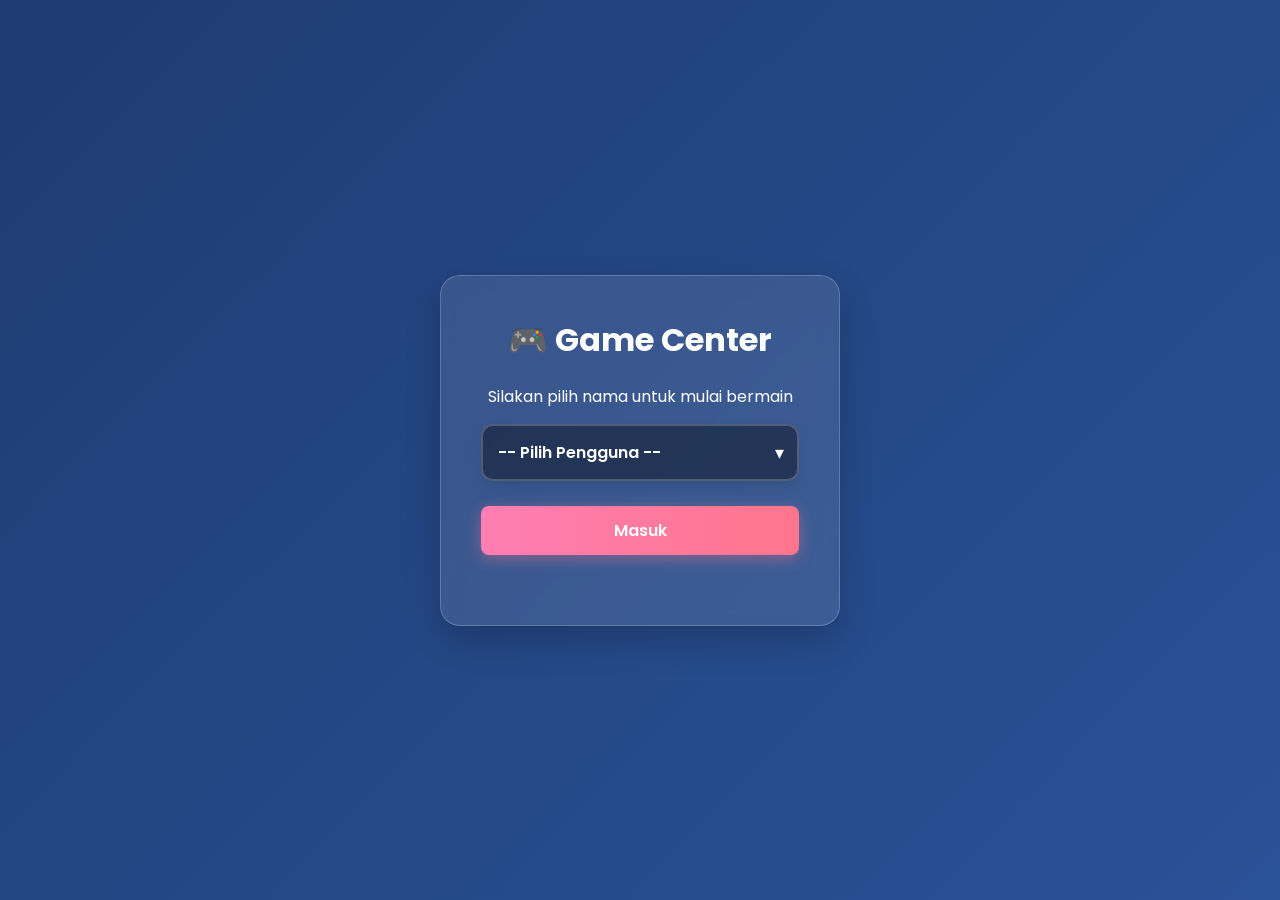
==== index.html @ 3b0d0a7d "Update game title and UI elements in index.html" ====
<!DOCTYPE html>
<html lang="id">
<head>
    <meta charset="UTF-8">
    <meta name="viewport" content="width=device-width, initial-scale=1.0, maximum-scale=1.0, user-scalable=no">
    <title>Game Center Master</title>
    <link rel="stylesheet" href="style.css">
    <link href="https://fonts.googleapis.com/css2?family=Poppins:wght@300;400;600;700&display=swap" rel="stylesheet">
    <link rel="manifest" href="manifest.json">
    <meta name="theme-color" content="#2563eb">
</head>
<body>

    <!-- Layar Login -->
    <div id="login-screen" class="screen active">
        <div class="glass-card zoom-in">
            <h1>🎮 Game Center</h1>
            <p>Silakan pilih nama untuk mulai bermain</p>
            
            <div class="dropdown-wrapper">
                <select id="username" class="floating-dropdown">
                    <option value="" disabled selected>-- Pilih Pengguna --</option>
                    <option value="aisyah">Aisyah</option>
                    <option value="fathimah">Fathimah</option>
                    <option value="muhammad">Muhammad</option>
                    <option value="maryam">Maryam</option>
                    <option value="ibrahim">Ibrahim</option>
                </select>
                <div class="dropdown-arrow">&#9662;</div>
            </div>

            <button id="btn-login" class="btn-primary">Masuk</button>
            <p id="login-error" class="error-msg"></p>
        </div>
    </div>

    <!-- Layar Dashboard -->
    <div id="dashboard-screen" class="screen">
        <div class="glass-card slide-up" style="max-width: 600px; width: 95%;">
            <h2>Halo, <span id="display-name"></span>! 👋</h2>
            
            <div class="settings-group">
                <h3>🎮 Pilih Mode Permainan</h3>
                <div class="mode-buttons grid-3">
                    <button id="btn-mode-jigsaw" class="btn-mode active">🧩 Jigsaw</button>
                    <button id="btn-mode-tetris" class="btn-mode">🧱 Tetris</button>
                    <button id="btn-mode-snake" class="btn-mode">🐍 Snake</button>
                </div>
            </div>

            <!-- Panel Jigsaw -->
            <div id="jigsaw-config-panel" class="game-config-panel">
                <div class="settings-group">
                    <h3>1. Pilih Gambar Puzzle</h3>
                    <div class="dropdown-wrapper">
                        <select id="image-select" class="floating-dropdown">
                            <option value="gambar(1).png">Profesor Aisyah di Hutan</option>
                            <option value="gambar(2).png">Muhammad & Dinosaurus</option>
                            <option value="gambar(3).png">Aisyah Bermain di Hutan</option>
                            <option value="gambar(4).png">Aisyah di Peternakan</option>
                            <option value="gambar(5).png">Aisyah di Kebun Bunga</option>
                            <option value="https://images.unsplash.com/photo-1579546929518-9e396f3cc809?auto=format&fit=crop&w=500&q=80">Pemandangan Pelangi (Online)</option>
                        </select>
                        <div class="dropdown-arrow">&#9662;</div>
                    </div>
                    <div class="preview-container">
                        <img id="image-preview" src="" alt="Preview">
                    </div>
                </div>

                <div class="settings-group">
                    <h3>2. Pilih Tingkat Kesulitan</h3>
                    <div class="difficulty-buttons">
                        <button class="btn-diff active" data-level="3">Mudah (3x3)</button>
                        <button class="btn-diff" data-level="4">Sedang (4x4)</button>
                        <button class="btn-diff" data-level="5">Sulit (5x5)</button>
                    </div>
                </div>
            </div>

            <!-- Panel Tetris Config -->
            <div id="tetris-config-panel" class="game-config-panel" style="display: none;">
                <div class="settings-group">
                    <h3>🧱 Tetris Klasik</h3>
                    <p class="help-text">Susun balok yang jatuh agar membentuk garis penuh. Gunakan tombol navigasi di layar untuk mengontrol!</p>
                </div>
            </div>

            <!-- Panel Snake Config -->
            <div id="snake-config-panel" class="game-config-panel" style="display: none;">
                <div class="settings-group">
                    <h3>🐍 Snake Game</h3>
                    <p class="help-text">Makan buah sebanyak-banyaknya untuk memperpanjang ular tanpa menabrak dinding atau tubuh sendiri!</p>
                </div>
            </div>

            <button id="btn-start" class="btn-primary btn-large">🚀 Mulai Permainan</button>

            <div class="leaderboard">
                <div class="lb-header">
                    <h3>🏆 Rekor Terbaik</h3>
                    <button id="btn-reset-score" class="btn-danger">Reset</button>
                </div>
                <ul id="score-list"></ul>
            </div>
            
            <button id="btn-logout" class="btn-secondary" style="margin-top: 15px;">Keluar Akun</button>
        </div>
    </div>

    <!-- Layar Jigsaw Game -->
    <div id="game-screen" class="screen">
        <div class="game-header">
            <button id="btn-back" class="btn-secondary">🔙 Menu</button>
            <div class="timer-display">⏱️ <span id="timer">00:00</span></div>
            <div class="level-display">Level: <span id="current-level-text">Mudah</span></div>
        </div>

        <div class="game-container">
            <p class="help-text" style="text-align:center; color:#38bdf8;">Ketuk potongan di bawah, lalu ketuk kotak kosong di papan!</p>
            <div id="puzzle-board"></div>
            <div id="puzzle-pieces"></div>
        </div>
    </div>

    <!-- Layar Tetris Game -->
    <div id="tetris-game-screen" class="screen">
        <div class="game-header">
            <button id="btn-tetris-back" class="btn-secondary">🔙 Menu</button>
            <div class="timer-display">Skor: <span id="tetris-score">0</span></div>
        </div>
        <div class="arcade-container">
            <canvas id="tetris-canvas" width="200" height="400"></canvas>
            <div class="arcade-controls">
                <div class="control-row">
                    <button id="tetris-rotate" class="btn-ctrl">🔄 Putar</button>
                </div>
                <div class="control-row">
                    <button id="tetris-left" class="btn-ctrl">⬅️ Kiri</button>
                    <button id="tetris-down" class="btn-ctrl">⬇️ Turun</button>
                    <button id="tetris-right" class="btn-ctrl">➡️ Kanan</button>
                </div>
            </div>
        </div>
    </div>

    <!-- Layar Snake Game -->
    <div id="snake-game-screen" class="screen">
        <div class="game-header">
            <button id="btn-snake-back" class="btn-secondary">🔙 Menu</button>
            <div class="timer-display">Skor: <span id="snake-score">0</span></div>
        </div>
        <div class="arcade-container">
            <canvas id="snake-canvas" width="300" height="300"></canvas>
            <div class="arcade-controls snake-pad">
                <div class="control-row">
                    <button id="snake-up" class="btn-ctrl">⬆️ Atas</button>
                </div>
                <div class="control-row">
                    <button id="snake-left" class="btn-ctrl">⬅️ Kiri</button>
                    <button id="snake-right" class="btn-ctrl">➡️ Kanan</button>
                </div>
                <div class="control-row">
                    <button id="snake-down" class="btn-ctrl">⬇️ Bawah</button>
                </div>
            </div>
        </div>
    </div>

    <!-- Modal Menang Jigsaw -->
    <div id="win-modal" class="modal">
        <div class="modal-content pop-out">
            <h2>Luar Biasa! 🎉</h2>
            <p>Berhasil diselesaikan dalam waktu <strong id="win-time"></strong></p>
            <p id="new-record-msg" class="highlight-text" style="display: none;">🌟 Rekor Baru! 🌟</p>
            <button id="btn-play-again" class="btn-primary">Main Lagi</button>
        </div>
    </div>

    <script src="script.js"></script>
</body>
</html>
---- style.css ----
* {
    margin: 0;
    padding: 0;
    box-sizing: border-box;
    font-family: 'Poppins', sans-serif;
}

body {
    background: linear-gradient(135deg, #1e3c72 0%, #2a5298 100%);
    color: #fff;
    min-height: 100vh;
    overflow-x: hidden;
}

/* Screen Management */
.screen {
    display: none;
    min-height: 100vh;
    width: 100%;
    align-items: center;
    justify-content: center;
    flex-direction: column;
    padding: 20px;
}
.screen.active {
    display: flex;
}

/* Glassmorphism Cards */
.glass-card {
    background: rgba(255, 255, 255, 0.1);
    backdrop-filter: blur(10px);
    -webkit-backdrop-filter: blur(10px);
    border-radius: 20px;
    border: 1px solid rgba(255, 255, 255, 0.2);
    padding: 40px;
    text-align: center;
    box-shadow: 0 15px 35px rgba(0,0,0,0.2);
    width: 100%;
    max-width: 400px;
}

h1, h2, h3 {
    margin-bottom: 20px;
    font-weight: 700;
}

/* Inputs & Buttons */
input[type="text"] {
    width: 100%;
    padding: 12px 15px;
    margin: 10px 0;
    border-radius: 8px;
    border: none;
    outline: none;
    background: rgba(255, 255, 255, 0.9);
    font-size: 16px;
    color: #333;
}

button {
    cursor: pointer;
    border: none;
    padding: 12px 20px;
    border-radius: 8px;
    font-size: 16px;
    font-weight: 600;
    transition: all 0.3s ease;
}

.btn-primary {
    background: linear-gradient(to right, #ff7eb3, #ff758c);
    color: white;
    width: 100%;
    margin-top: 10px;
    box-shadow: 0 4px 15px rgba(255, 117, 140, 0.4);
}
.btn-primary:hover {
    transform: translateY(-2px);
    box-shadow: 0 6px 20px rgba(255, 117, 140, 0.6);
}

.btn-secondary {
    background: rgba(255, 255, 255, 0.2);
    color: white;
}
.btn-secondary:hover {
    background: rgba(255, 255, 255, 0.3);
}

.btn-danger {
    background: #ff4b4b;
    color: white;
    padding: 8px 15px;
    font-size: 14px;
}
.btn-danger:hover {
    background: #ff1c1c;
}

.error-msg {
    color: #ffb3b3;
    font-size: 14px;
    margin-top: 10px;
    height: 20px;
}

/* Dashboard Elements */
.settings-group {
    background: rgba(0, 0, 0, 0.2);
    padding: 20px;
    border-radius: 12px;
    margin-bottom: 20px;
    text-align: left;
}

.help-text {
    font-size: 12px;
    color: #ccc;
    margin-bottom: 10px;
}

/* --- Floating Dropdown Styles --- */
.dropdown-wrapper {
    position: relative;
    margin: 15px 0;
}

.floating-dropdown {
    width: 100%;
    padding: 15px 40px 15px 15px;
    border-radius: 12px;
    border: 2px solid rgba(255, 255, 255, 0.2);
    background: rgba(0, 0, 0, 0.4);
    color: #fff;
    font-size: 16px;
    font-weight: 600;
    font-family: 'Poppins', sans-serif;
    appearance: none;
    -webkit-appearance: none;
    cursor: pointer;
    outline: none;
    box-shadow: 0 8px 15px rgba(0,0,0,0.1);
    transition: all 0.3s ease;
}

.floating-dropdown:hover, .floating-dropdown:focus {
    background: rgba(0, 0, 0, 0.6);
    border-color: #4facfe;
    box-shadow: 0 8px 25px rgba(79, 172, 254, 0.3);
    transform: translateY(-2px);
}

.floating-dropdown option {
    background: #1e3c72;
    color: white;
    padding: 10px;
}

.dropdown-arrow {
    position: absolute;
    right: 15px;
    top: 50%;
    transform: translateY(-50%);
    color: white;
    font-size: 18px;
    pointer-events: none;
}
/* ------------------------------- */

.preview-container img {
    width: 100%;
    height: 200px;
    object-fit: cover;
    border-radius: 8px;
    margin-top: 10px;
    border: 2px solid rgba(255,255,255,0.3);
    background: #000;
}

.difficulty-buttons {
    display: flex;
    gap: 10px;
    flex-wrap: wrap;
}
.btn-diff {
    flex: 1;
    background: rgba(255, 255, 255, 0.1);
    color: white;
    border: 1px solid rgba(255,255,255,0.3);
}
.btn-diff.active {
    background: #4facfe;
    border-color: #4facfe;
    box-shadow: 0 0 10px #4facfe;
}

/* Leaderboard */
.leaderboard {
    margin-top: 30px;
    background: rgba(255, 255, 255, 0.1);
    border-radius: 12px;
    padding: 15px;
    text-align: left;
}
.lb-header {
    display: flex;
    justify-content: space-between;
    align-items: center;
    border-bottom: 1px solid rgba(255,255,255,0.2);
    padding-bottom: 10px;
    margin-bottom: 10px;
}
#score-list {
    list-style: none;
    max-height: 150px;
    overflow-y: auto;
}
#score-list li {
    display: flex;
    justify-content: space-between;
    padding: 8px 0;
    border-bottom: 1px dashed rgba(255,255,255,0.1);
}

/* Game Area */
.game-header {
    width: 100%;
    max-width: 900px;
    display: flex;
    justify-content: space-between;
    align-items: center;
    background: rgba(0,0,0,0.3);
    padding: 15px 20px;
    border-radius: 12px;
    margin-bottom: 20px;
}
.timer-display {
    font-size: 24px;
    font-weight: 700;
    color: #4facfe;
    text-shadow: 0 0 10px rgba(79, 172, 254, 0.5);
}

.game-container {
    display: flex;
    gap: 30px;
    width: 100%;
    max-width: 1000px;
    flex-wrap: wrap;
    justify-content: center;
}

#puzzle-board {
    width: 400px;
    height: 400px;
    background: rgba(0,0,0,0.4);
    border: 2px solid rgba(255,255,255,0.3);
    display: grid;
    gap: 1px;
    border-radius: 8px;
    overflow: hidden;
    box-shadow: 0 10px 30px rgba(0,0,0,0.5);
}

.board-cell {
    background: rgba(255,255,255,0.05);
    width: 100%;
    height: 100%;
}

#puzzle-pieces {
    width: 400px;
    min-height: 400px;
    background: rgba(255,255,255,0.1);
    border: 2px dashed rgba(255,255,255,0.4);
    border-radius: 8px;
    display: flex;
    flex-wrap: wrap;
    align-content: flex-start;
    padding: 10px;
    gap: 5px;
}

.puzzle-piece {
    cursor: grab;
    border: 1px solid rgba(255,255,255,0.5);
    background-repeat: no-repeat;
    transition: transform 0.2s, box-shadow 0.2s;
}
.puzzle-piece:active {
    cursor: grabbing;
    transform: scale(1.05);
    box-shadow: 0 5px 15px rgba(0,0,0,0.5);
}
.puzzle-piece.correct {
    border: none;
    cursor: default;
}

/* Modal */
.modal {
    display: none;
    position: fixed;
    top: 0; left: 0; width: 100%; height: 100%;
    background: rgba(0,0,0,0.8);
    z-index: 100;
    align-items: center;
    justify-content: center;
}
.modal.active { display: flex; }
.modal-content {
    background: #fff;
    color: #333;
    padding: 40px;
    border-radius: 20px;
    text-align: center;
    max-width: 400px;
}
.highlight-text {
    color: #ff9a9e;
    font-weight: bold;
    font-size: 20px;
    margin: 15px 0;
    animation: pulse 1s infinite;
}

/* Animations */
.zoom-in { animation: zoomIn 0.5s cubic-bezier(0.175, 0.885, 0.32, 1.275); }
.slide-up { animation: slideUp 0.5s ease-out; }
.pop-out { animation: popOut 0.4s cubic-bezier(0.175, 0.885, 0.32, 1.275); }

@keyframes zoomIn { from { transform: scale(0.8); opacity: 0; } to { transform: scale(1); opacity: 1; } }
@keyframes slideUp { from { transform: translateY(30px); opacity: 0; } to { transform: translateY(0); opacity: 1; } }
@keyframes popOut { from { transform: scale(0.5); opacity: 0; } to { transform: scale(1); opacity: 1; } }
@keyframes pulse { 0% { transform: scale(1); } 50% { transform: scale(1.1); } 100% { transform: scale(1); } }

/* Responsive */
@media(max-width: 850px) {
    .game-container { flex-direction: column; align-items: center; }
    #puzzle-board, #puzzle-pieces { width: 90vw; height: 90vw; max-width: 400px; max-height: 400px; }
}
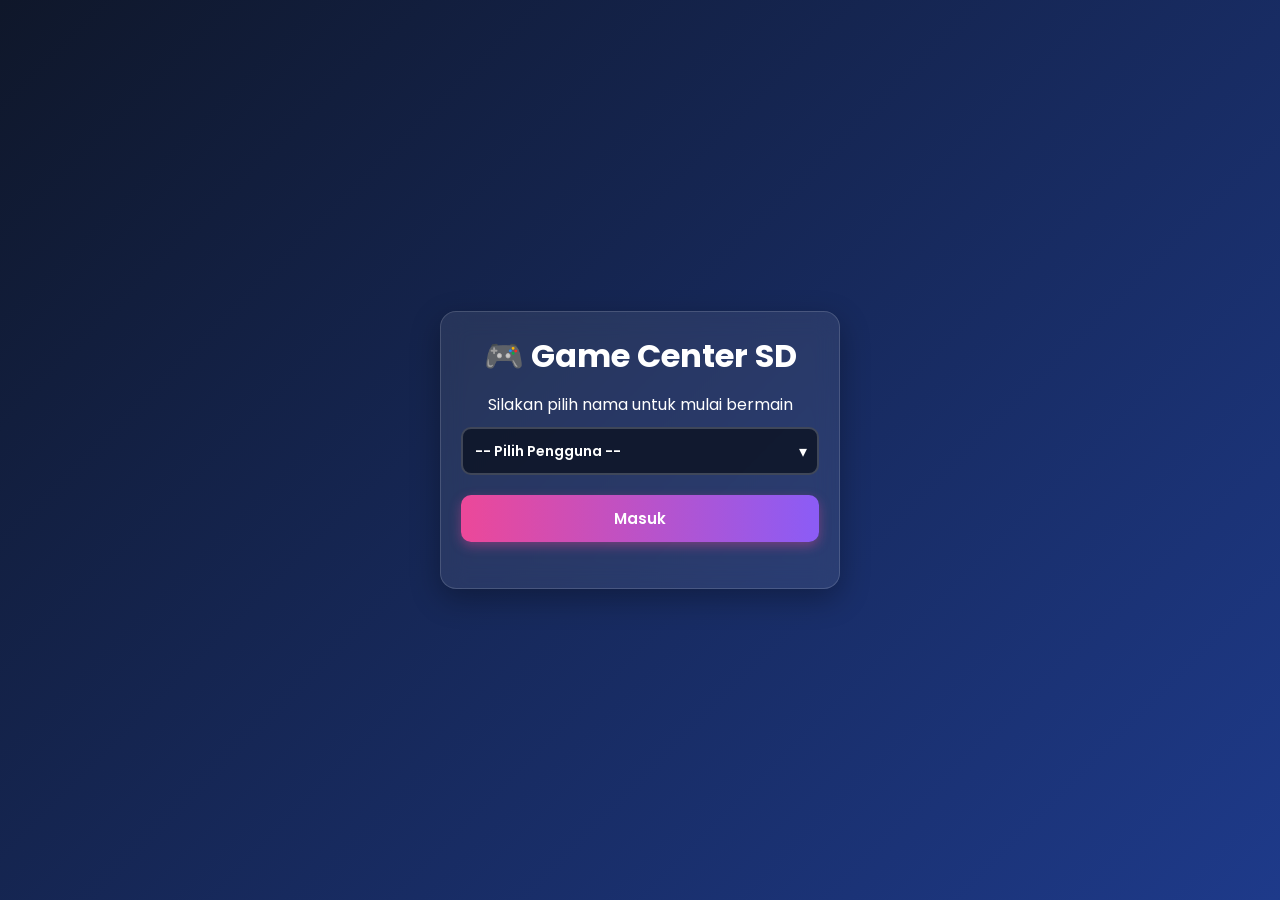
==== commit 8251e5be: "Update index.html" ====
--- a/index.html
+++ b/index.html
@@ -3,7 +3,7 @@
 <head>
     <meta charset="UTF-8">
     <meta name="viewport" content="width=device-width, initial-scale=1.0, maximum-scale=1.0, user-scalable=no">
-    <title>Game Center Master</title>
+    <title>Jigsaw, Tetris & TTS SD</title>
     <link rel="stylesheet" href="style.css">
     <link href="https://fonts.googleapis.com/css2?family=Poppins:wght@300;400;600;700&display=swap" rel="stylesheet">
     <link rel="manifest" href="manifest.json">
@@ -14,7 +14,7 @@
     <!-- Layar Login -->
     <div id="login-screen" class="screen active">
         <div class="glass-card zoom-in">
-            <h1>🎮 Game Center</h1>
+            <h1>🎮 Game Center SD</h1>
             <p>Silakan pilih nama untuk mulai bermain</p>
             
             <div class="dropdown-wrapper">
@@ -44,7 +44,7 @@
                 <div class="mode-buttons grid-3">
                     <button id="btn-mode-jigsaw" class="btn-mode active">🧩 Jigsaw</button>
                     <button id="btn-mode-tetris" class="btn-mode">🧱 Tetris</button>
-                    <button id="btn-mode-snake" class="btn-mode">🐍 Snake</button>
+                    <button id="btn-mode-tts" class="btn-mode">📝 Soal Harian</button>
                 </div>
             </div>
 
@@ -82,15 +82,20 @@
             <div id="tetris-config-panel" class="game-config-panel" style="display: none;">
                 <div class="settings-group">
                     <h3>🧱 Tetris Klasik</h3>
-                    <p class="help-text">Susun balok yang jatuh agar membentuk garis penuh. Gunakan tombol navigasi di layar untuk mengontrol!</p>
+                    <p class="help-text">Susun balok yang jatuh agar membentuk garis penuh menggunakan kontrol di layar!</p>
                 </div>
             </div>
 
-            <!-- Panel Snake Config -->
-            <div id="snake-config-panel" class="game-config-panel" style="display: none;">
+            <!-- Panel TTS Config -->
+            <div id="tts-config-panel" class="game-config-panel" style="display: none;">
                 <div class="settings-group">
-                    <h3>🐍 Snake Game</h3>
-                    <p class="help-text">Makan buah sebanyak-banyaknya untuk memperpanjang ular tanpa menabrak dinding atau tubuh sendiri!</p>
+                    <h3>📝 Soal-soal Harian SD</h3>
+                    <p class="help-text">Pilih jumlah soal untuk sesi ini:</p>
+                    <div class="difficulty-buttons" id="tts-count-buttons">
+                        <button class="btn-tts-count active" data-count="10">10 Soal</button>
+                        <button class="btn-tts-count" data-count="20">20 Soal</button>
+                        <button class="btn-tts-count" data-count="30">30 Soal</button>
+                    </div>
                 </div>
             </div>
 
@@ -108,7 +113,7 @@
         </div>
     </div>
 
-    <!-- Layar Jigsaw Game -->
+    <!-- Layar Jigsaw Game (Fullscreen Mepet Pinggir) -->
     <div id="game-screen" class="screen">
         <div class="game-header">
             <button id="btn-back" class="btn-secondary">🔙 Menu</button>
@@ -116,8 +121,8 @@
             <div class="level-display">Level: <span id="current-level-text">Mudah</span></div>
         </div>
 
-        <div class="game-container">
-            <p class="help-text" style="text-align:center; color:#38bdf8;">Ketuk potongan di bawah, lalu ketuk kotak kosong di papan!</p>
+        <div class="game-container-fullscreen">
+            <p class="help-text" style="text-align:center; color:#38bdf8; margin: 2px 0;">Ketuk potongan di bawah, lalu ketuk kotak kosong!</p>
             <div id="puzzle-board"></div>
             <div id="puzzle-pieces"></div>
         </div>
@@ -144,25 +149,19 @@
         </div>
     </div>
 
-    <!-- Layar Snake Game -->
-    <div id="snake-game-screen" class="screen">
+    <!-- Layar TTS Game -->
+    <div id="tts-game-screen" class="screen">
         <div class="game-header">
-            <button id="btn-snake-back" class="btn-secondary">🔙 Menu</button>
-            <div class="timer-display">Skor: <span id="snake-score">0</span></div>
+            <button id="btn-tts-stop" class="btn-danger">⏹️ Stop & Nilai</button>
+            <div class="timer-display">Pemain: <span id="tts-user-label" style="color:#f472b6;">-</span> | Skor: <span id="tts-score">0</span></div>
         </div>
-        <div class="arcade-container">
-            <canvas id="snake-canvas" width="300" height="300"></canvas>
-            <div class="arcade-controls snake-pad">
-                <div class="control-row">
-                    <button id="snake-up" class="btn-ctrl">⬆️ Atas</button>
-                </div>
-                <div class="control-row">
-                    <button id="snake-left" class="btn-ctrl">⬅️ Kiri</button>
-                    <button id="snake-right" class="btn-ctrl">➡️ Kanan</button>
-                </div>
-                <div class="control-row">
-                    <button id="snake-down" class="btn-ctrl">⬇️ Bawah</button>
-                </div>
+        <div class="arcade-container" style="width: 100%; max-width: 420px; padding: 0 5px;">
+            <div id="tts-container" style="display:flex; flex-wrap:wrap; justify-content:center; gap:4px; margin: 10px auto; max-width:100%;"></div>
+            <div class="settings-group" style="width:100%; margin-top:10px;">
+                <h4 id="tts-question" style="font-size:14px; color:#38bdf8; margin-bottom:8px;">Pertanyaan: ...</h4>
+                <input type="text" id="tts-answer-input" placeholder="Ketik jawaban di sini..." style="padding:10px; font-size:15px; margin-bottom:10px; width:100%;">
+                <button id="btn-tts-submit" class="btn-primary" style="margin-top:0;">Periksa Jawaban</button>
+                <p id="tts-feedback" style="font-size:13px; margin-top:6px; text-align:center; height:18px;"></p>
             </div>
         </div>
     </div>
@@ -177,6 +176,16 @@
         </div>
     </div>
 
+    <!-- Modal Selesai Tes Soal Harian -->
+    <div id="tts-result-modal" class="modal">
+        <div class="modal-content pop-out">
+            <h2>Hasil Tes Soal Harian 📝</h2>
+            <p id="tts-congrats-msg" class="highlight-text">Selamat telah menyelesaikan tes ini!</p>
+            <p>Total Skor Akhir: <strong id="tts-final-score" style="font-size: 20px; color: #38bdf8;">0</strong> Poin</p>
+            <button id="btn-tts-close-modal" class="btn-primary" style="margin-top: 15px;">Kembali ke Menu</button>
+        </div>
+    </div>
+
     <script src="script.js"></script>
 </body>
 </html>
--- a/style.css
+++ b/style.css
@@ -3,16 +3,17 @@
     padding: 0;
     box-sizing: border-box;
     font-family: 'Poppins', sans-serif;
+    user-select: none;
+    -webkit-tap-highlight-color: transparent;
 }
 
 body {
-    background: linear-gradient(135deg, #1e3c72 0%, #2a5298 100%);
+    background: linear-gradient(135deg, #0f172a 0%, #1e3a8a 100%);
     color: #fff;
     min-height: 100vh;
     overflow-x: hidden;
 }
 
-/* Screen Management */
 .screen {
     display: none;
     min-height: 100vh;
@@ -20,282 +21,311 @@
     align-items: center;
     justify-content: center;
     flex-direction: column;
+    padding: 10px;
+}
+.screen.active {
+    display: flex;
+}
+
+.glass-card {
+    background: rgba(255, 255, 255, 0.08);
+    backdrop-filter: blur(12px);
+    -webkit-backdrop-filter: blur(12px);
+    border-radius: 16px;
+    border: 1px solid rgba(255, 255, 255, 0.15);
     padding: 20px;
-}
-.screen.active {
-    display: flex;
-}
-
-/* Glassmorphism Cards */
-.glass-card {
-    background: rgba(255, 255, 255, 0.1);
-    backdrop-filter: blur(10px);
-    -webkit-backdrop-filter: blur(10px);
-    border-radius: 20px;
-    border: 1px solid rgba(255, 255, 255, 0.2);
-    padding: 40px;
     text-align: center;
-    box-shadow: 0 15px 35px rgba(0,0,0,0.2);
+    box-shadow: 0 10px 30px rgba(0,0,0,0.3);
     width: 100%;
     max-width: 400px;
 }
 
 h1, h2, h3 {
-    margin-bottom: 20px;
+    margin-bottom: 12px;
     font-weight: 700;
-}
-
-/* Inputs & Buttons */
-input[type="text"] {
-    width: 100%;
-    padding: 12px 15px;
-    margin: 10px 0;
-    border-radius: 8px;
-    border: none;
-    outline: none;
-    background: rgba(255, 255, 255, 0.9);
-    font-size: 16px;
-    color: #333;
 }
 
 button {
     cursor: pointer;
     border: none;
-    padding: 12px 20px;
-    border-radius: 8px;
-    font-size: 16px;
+    padding: 12px 16px;
+    border-radius: 10px;
+    font-size: 15px;
     font-weight: 600;
-    transition: all 0.3s ease;
+    transition: all 0.2s ease;
 }
 
 .btn-primary {
-    background: linear-gradient(to right, #ff7eb3, #ff758c);
+    background: linear-gradient(to right, #ec4899, #8b5cf6);
     color: white;
     width: 100%;
     margin-top: 10px;
-    box-shadow: 0 4px 15px rgba(255, 117, 140, 0.4);
-}
-.btn-primary:hover {
-    transform: translateY(-2px);
-    box-shadow: 0 6px 20px rgba(255, 117, 140, 0.6);
-}
+    box-shadow: 0 4px 12px rgba(236, 72, 153, 0.4);
+}
+.btn-primary:active { transform: scale(0.97); }
 
 .btn-secondary {
-    background: rgba(255, 255, 255, 0.2);
-    color: white;
-}
-.btn-secondary:hover {
-    background: rgba(255, 255, 255, 0.3);
+    background: rgba(255, 255, 255, 0.15);
+    color: white;
+    padding: 8px 12px;
+    font-size: 13px;
 }
 
 .btn-danger {
-    background: #ff4b4b;
-    color: white;
-    padding: 8px 15px;
-    font-size: 14px;
-}
-.btn-danger:hover {
-    background: #ff1c1c;
+    background: #ef4444;
+    color: white;
+    padding: 6px 10px;
+    font-size: 12px;
+    border-radius: 6px;
 }
 
 .error-msg {
-    color: #ffb3b3;
-    font-size: 14px;
-    margin-top: 10px;
-    height: 20px;
-}
-
-/* Dashboard Elements */
+    color: #fca5a5;
+    font-size: 13px;
+    margin-top: 8px;
+    height: 18px;
+}
+
 .settings-group {
-    background: rgba(0, 0, 0, 0.2);
-    padding: 20px;
-    border-radius: 12px;
-    margin-bottom: 20px;
+    background: rgba(0, 0, 0, 0.25);
+    padding: 12px;
+    border-radius: 10px;
+    margin-bottom: 15px;
     text-align: left;
 }
 
 .help-text {
-    font-size: 12px;
-    color: #ccc;
-    margin-bottom: 10px;
-}
-
-/* --- Floating Dropdown Styles --- */
+    font-size: 11px;
+    color: #cbd5e1;
+    margin-bottom: 8px;
+}
+
+/* Dropdown */
 .dropdown-wrapper {
     position: relative;
-    margin: 15px 0;
+    margin: 10px 0;
 }
 
 .floating-dropdown {
     width: 100%;
-    padding: 15px 40px 15px 15px;
-    border-radius: 12px;
+    padding: 12px 35px 12px 12px;
+    border-radius: 10px;
     border: 2px solid rgba(255, 255, 255, 0.2);
-    background: rgba(0, 0, 0, 0.4);
-    color: #fff;
-    font-size: 16px;
+    background: rgba(15, 23, 42, 0.9);
+    color: #fff;
+    font-size: 14px;
     font-weight: 600;
-    font-family: 'Poppins', sans-serif;
+    outline: none;
     appearance: none;
-    -webkit-appearance: none;
-    cursor: pointer;
-    outline: none;
-    box-shadow: 0 8px 15px rgba(0,0,0,0.1);
-    transition: all 0.3s ease;
-}
-
-.floating-dropdown:hover, .floating-dropdown:focus {
-    background: rgba(0, 0, 0, 0.6);
-    border-color: #4facfe;
-    box-shadow: 0 8px 25px rgba(79, 172, 254, 0.3);
-    transform: translateY(-2px);
 }
 
 .floating-dropdown option {
-    background: #1e3c72;
-    color: white;
-    padding: 10px;
+    background: #1e293b;
+    color: #fff;
 }
 
 .dropdown-arrow {
     position: absolute;
-    right: 15px;
+    right: 12px;
     top: 50%;
     transform: translateY(-50%);
     color: white;
-    font-size: 18px;
     pointer-events: none;
 }
-/* ------------------------------- */
 
 .preview-container img {
     width: 100%;
-    height: 200px;
+    height: 130px;
     object-fit: cover;
     border-radius: 8px;
-    margin-top: 10px;
-    border: 2px solid rgba(255,255,255,0.3);
-    background: #000;
+    margin-top: 8px;
+    border: 1px solid rgba(255,255,255,0.2);
+}
+
+.mode-buttons {
+    display: flex;
+    gap: 6px;
+}
+.mode-buttons.grid-3 .btn-mode {
+    font-size: 12px;
+    padding: 8px 4px;
+}
+.btn-mode {
+    flex: 1;
+    background: rgba(255,255,255,0.1);
+    color: #fff;
+    border: 1px solid rgba(255,255,255,0.2);
+    font-size: 13px;
+    padding: 10px;
+}
+.btn-mode.active {
+    background: #3b82f6;
+    border-color: #60a5fa;
+    box-shadow: 0 0 10px rgba(59,130,246,0.5);
 }
 
 .difficulty-buttons {
     display: flex;
-    gap: 10px;
-    flex-wrap: wrap;
+    gap: 6px;
 }
 .btn-diff {
     flex: 1;
     background: rgba(255, 255, 255, 0.1);
     color: white;
-    border: 1px solid rgba(255,255,255,0.3);
+    border: 1px solid rgba(255,255,255,0.2);
+    font-size: 12px;
+    padding: 8px;
 }
 .btn-diff.active {
-    background: #4facfe;
-    border-color: #4facfe;
-    box-shadow: 0 0 10px #4facfe;
-}
-
-/* Leaderboard */
+    background: #10b981;
+    border-color: #34d399;
+}
+
 .leaderboard {
-    margin-top: 30px;
-    background: rgba(255, 255, 255, 0.1);
-    border-radius: 12px;
-    padding: 15px;
+    margin-top: 15px;
+    background: rgba(255, 255, 255, 0.05);
+    border-radius: 10px;
+    padding: 10px;
     text-align: left;
 }
 .lb-header {
     display: flex;
     justify-content: space-between;
     align-items: center;
-    border-bottom: 1px solid rgba(255,255,255,0.2);
-    padding-bottom: 10px;
-    margin-bottom: 10px;
+    border-bottom: 1px solid rgba(255,255,255,0.15);
+    padding-bottom: 6px;
+    margin-bottom: 6px;
+    font-size: 14px;
 }
 #score-list {
     list-style: none;
-    max-height: 150px;
+    max-height: 100px;
     overflow-y: auto;
+    font-size: 12px;
 }
 #score-list li {
     display: flex;
     justify-content: space-between;
-    padding: 8px 0;
+    padding: 4px 0;
     border-bottom: 1px dashed rgba(255,255,255,0.1);
 }
 
-/* Game Area */
+/* Game Area Jigsaw */
 .game-header {
     width: 100%;
-    max-width: 900px;
+    max-width: 320px;
     display: flex;
     justify-content: space-between;
     align-items: center;
     background: rgba(0,0,0,0.3);
-    padding: 15px 20px;
-    border-radius: 12px;
-    margin-bottom: 20px;
+    padding: 10px 15px;
+    border-radius: 10px;
+    margin-bottom: 10px;
 }
 .timer-display {
-    font-size: 24px;
+    font-size: 15px;
     font-weight: 700;
-    color: #4facfe;
-    text-shadow: 0 0 10px rgba(79, 172, 254, 0.5);
+    color: #38bdf8;
 }
 
 .game-container {
     display: flex;
-    gap: 30px;
-    width: 100%;
-    max-width: 1000px;
-    flex-wrap: wrap;
-    justify-content: center;
+    flex-direction: column;
+    gap: 10px;
+    width: 100%;
+    align-items: center;
 }
 
 #puzzle-board {
-    width: 400px;
-    height: 400px;
-    background: rgba(0,0,0,0.4);
+    width: 300px;
+    height: 300px;
+    background: rgba(0,0,0,0.6);
     border: 2px solid rgba(255,255,255,0.3);
     display: grid;
-    gap: 1px;
-    border-radius: 8px;
-    overflow: hidden;
-    box-shadow: 0 10px 30px rgba(0,0,0,0.5);
+    gap: 2px;
+    border-radius: 8px;
+    padding: 2px;
 }
 
 .board-cell {
-    background: rgba(255,255,255,0.05);
-    width: 100%;
-    height: 100%;
+    background: rgba(255,255,255,0.07);
+    border-radius: 4px;
+    display: flex;
+    align-items: center;
+    justify-content: center;
 }
 
 #puzzle-pieces {
-    width: 400px;
-    min-height: 400px;
-    background: rgba(255,255,255,0.1);
-    border: 2px dashed rgba(255,255,255,0.4);
+    width: 300px;
+    min-height: 110px;
+    background: rgba(255,255,255,0.08);
+    border: 2px dashed rgba(255,255,255,0.3);
     border-radius: 8px;
     display: flex;
     flex-wrap: wrap;
-    align-content: flex-start;
-    padding: 10px;
-    gap: 5px;
+    align-content: center;
+    justify-content: center;
+    padding: 8px;
+    gap: 6px;
 }
 
 .puzzle-piece {
-    cursor: grab;
-    border: 1px solid rgba(255,255,255,0.5);
+    cursor: pointer;
+    border-radius: 6px;
     background-repeat: no-repeat;
-    transition: transform 0.2s, box-shadow 0.2s;
-}
-.puzzle-piece:active {
-    cursor: grabbing;
-    transform: scale(1.05);
-    box-shadow: 0 5px 15px rgba(0,0,0,0.5);
+    transition: transform 0.15s;
+}
+.puzzle-piece.selected {
+    border: 2px solid #38bdf8 !important;
+    box-shadow: 0 0 10px #38bdf8;
 }
 .puzzle-piece.correct {
     border: none;
+    opacity: 0.95;
     cursor: default;
+}
+
+/* Arcade Container (Tetris & Snake) */
+.arcade-container {
+    display: flex;
+    flex-direction: column;
+    align-items: center;
+    gap: 15px;
+}
+
+canvas {
+    background: #0f172a;
+    border: 3px solid rgba(255, 255, 255, 0.3);
+    border-radius: 8px;
+    box-shadow: 0 8px 20px rgba(0,0,0,0.5);
+}
+
+.arcade-controls {
+    display: flex;
+    flex-direction: column;
+    gap: 8px;
+    width: 260px;
+}
+
+.control-row {
+    display: flex;
+    justify-content: center;
+    gap: 10px;
+}
+
+.btn-ctrl {
+    background: rgba(255, 255, 255, 0.2);
+    color: white;
+    border: 1px solid rgba(255,255,255,0.3);
+    padding: 10px 16px;
+    border-radius: 8px;
+    font-size: 14px;
+    font-weight: 600;
+    flex: 1;
+}
+.btn-ctrl:active {
+    background: #3b82f6;
+    transform: scale(0.95);
 }
 
 /* Modal */
@@ -310,33 +340,27 @@
 }
 .modal.active { display: flex; }
 .modal-content {
-    background: #fff;
-    color: #333;
-    padding: 40px;
-    border-radius: 20px;
+    background: #1e293b;
+    color: #fff;
+    padding: 25px;
+    border-radius: 16px;
     text-align: center;
-    max-width: 400px;
+    width: 85%;
+    max-width: 300px;
+    border: 1px solid rgba(255,255,255,0.2);
 }
 .highlight-text {
-    color: #ff9a9e;
+    color: #f472b6;
     font-weight: bold;
-    font-size: 20px;
-    margin: 15px 0;
-    animation: pulse 1s infinite;
+    font-size: 15px;
+    margin: 8px 0;
 }
 
 /* Animations */
-.zoom-in { animation: zoomIn 0.5s cubic-bezier(0.175, 0.885, 0.32, 1.275); }
-.slide-up { animation: slideUp 0.5s ease-out; }
-.pop-out { animation: popOut 0.4s cubic-bezier(0.175, 0.885, 0.32, 1.275); }
-
-@keyframes zoomIn { from { transform: scale(0.8); opacity: 0; } to { transform: scale(1); opacity: 1; } }
-@keyframes slideUp { from { transform: translateY(30px); opacity: 0; } to { transform: translateY(0); opacity: 1; } }
-@keyframes popOut { from { transform: scale(0.5); opacity: 0; } to { transform: scale(1); opacity: 1; } }
-@keyframes pulse { 0% { transform: scale(1); } 50% { transform: scale(1.1); } 100% { transform: scale(1); } }
-
-/* Responsive */
-@media(max-width: 850px) {
-    .game-container { flex-direction: column; align-items: center; }
-    #puzzle-board, #puzzle-pieces { width: 90vw; height: 90vw; max-width: 400px; max-height: 400px; }
-}
+.zoom-in { animation: zoomIn 0.3s ease-out; }
+.slide-up { animation: slideUp 0.3s ease-out; }
+.pop-out { animation: popOut 0.3s ease-out; }
+
+@keyframes zoomIn { from { transform: scale(0.9); opacity: 0; } to { transform: scale(1); opacity: 1; } }
+@keyframes slideUp { from { transform: translateY(20px); opacity: 0; } to { transform: translateY(0); opacity: 1; } }
+@keyframes popOut { from { transform: scale(0.7); opacity: 0; } to { transform: scale(1); opacity: 1; } }
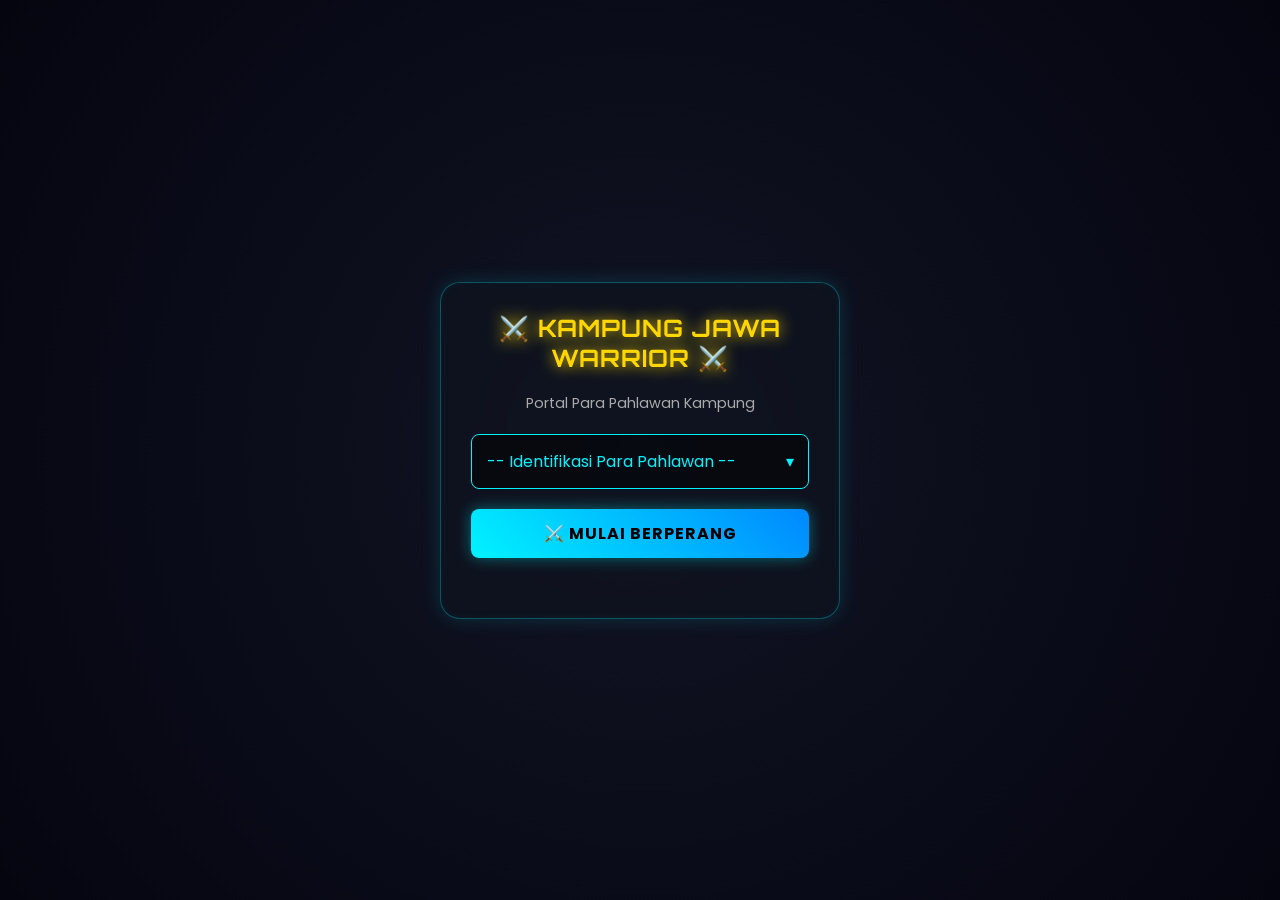
==== commit bc660e5d: "Update index.html" ====
--- a/index.html
+++ b/index.html
@@ -3,23 +3,120 @@
 <head>
     <meta charset="UTF-8">
     <meta name="viewport" content="width=device-width, initial-scale=1.0, maximum-scale=1.0, user-scalable=no">
-    <title>Jigsaw, Tetris & TTS SD</title>
-    <link rel="stylesheet" href="style.css">
-    <link href="https://fonts.googleapis.com/css2?family=Poppins:wght@300;400;600;700&display=swap" rel="stylesheet">
-    <link rel="manifest" href="manifest.json">
-    <meta name="theme-color" content="#2563eb">
+    <title>Kampung Jawa Warrior</title>
+    <link href="https://fonts.googleapis.com/css2?family=Poppins:wght@300;400;600;700&family=Orbitron:wght@500;700&display=swap" rel="stylesheet">
+    <style>
+        /* ================= BASE & FUTURISTIC THEME ================= */
+        :root {
+            --bg-dark: #050510;
+            --neon-blue: #00f3ff;
+            --neon-pink: #ff0055;
+            --neon-green: #00ff66;
+            --neon-gold: #ffd700;
+            --glass-bg: rgba(15, 20, 30, 0.6);
+            --glass-border: rgba(0, 243, 255, 0.3);
+        }
+
+        * { box-sizing: border-box; margin: 0; padding: 0; }
+        body, html { width: 100%; height: 100%; background-color: var(--bg-dark); color: #fff; font-family: 'Poppins', sans-serif; overflow-x: hidden; background-image: radial-gradient(circle at center, #111424 0%, #050510 100%); }
+
+        .screen { display: none; min-height: 100vh; flex-direction: column; align-items: center; justify-content: center; padding: 20px; }
+        .screen.active { display: flex; animation: fadeIn 0.5s ease-in-out; }
+        @keyframes fadeIn { from { opacity: 0; transform: scale(0.95); } to { opacity: 1; transform: scale(1); } }
+
+        .glass-card {
+            background: var(--glass-bg);
+            backdrop-filter: blur(12px);
+            -webkit-backdrop-filter: blur(12px);
+            border: 1px solid var(--glass-border);
+            border-radius: 20px;
+            padding: 30px;
+            width: 100%;
+            max-width: 400px;
+            box-shadow: 0 0 20px rgba(0, 243, 255, 0.15), inset 0 0 10px rgba(0, 243, 255, 0.05);
+            text-align: center;
+        }
+
+        h1, h2, h3 { font-family: 'Orbitron', sans-serif; color: var(--neon-blue); text-shadow: 0 0 10px var(--neon-blue); margin-bottom: 20px; letter-spacing: 1px; }
+
+        button { font-family: 'Poppins', sans-serif; cursor: pointer; transition: all 0.3s ease; border-radius: 8px; font-weight: bold; text-transform: uppercase; letter-spacing: 1px; border: none; outline: none; }
+        .btn-primary { background: linear-gradient(45deg, var(--neon-blue), #0088ff); color: #000; padding: 12px 25px; width: 100%; font-size: 1rem; box-shadow: 0 0 15px rgba(0, 243, 255, 0.4); }
+        .btn-primary:hover { box-shadow: 0 0 25px var(--neon-blue); transform: translateY(-2px); }
+        .btn-secondary { background: transparent; color: var(--neon-pink); border: 2px solid var(--neon-pink); padding: 10px 20px; width: 100%; box-shadow: inset 0 0 10px rgba(255, 0, 85, 0.2); }
+        .btn-secondary:hover { background: var(--neon-pink); color: #fff; box-shadow: 0 0 20px var(--neon-pink); }
+        .btn-large { padding: 15px 30px; font-size: 1.2rem; margin-top: 20px; }
+
+        .dropdown-wrapper { position: relative; margin-bottom: 20px; }
+        select.floating-dropdown {
+            width: 100%; padding: 15px; background: rgba(0,0,0,0.5); color: var(--neon-blue);
+            border: 1px solid var(--neon-blue); border-radius: 8px; font-size: 1rem; appearance: none; outline: none; font-family: 'Poppins', sans-serif;
+        }
+        select.floating-dropdown option { background: #0b0c10; color: #fff; }
+        .dropdown-arrow { position: absolute; right: 15px; top: 50%; transform: translateY(-50%); color: var(--neon-blue); pointer-events: none; }
+        .error-msg { color: var(--neon-pink); margin-top: 10px; font-size: 0.9rem; min-height: 20px; }
+        .help-text { font-size: 0.85rem; margin-bottom: 15px; }
+
+        .settings-group { margin-bottom: 25px; text-align: left; background: rgba(0,0,0,0.3); padding: 15px; border-radius: 12px; border: 1px solid rgba(255,255,255,0.1); }
+        .settings-group h3 { font-size: 1rem; color: #fff; text-shadow: none; margin-bottom: 15px; border-bottom: 1px solid rgba(255,255,255,0.1); padding-bottom: 5px; }
+
+        .mode-buttons { display: flex; gap: 8px; flex-wrap: wrap; justify-content: center; }
+        .btn-mode { flex: 1 1 30%; font-size: 12px; padding: 10px 5px; border: 1px solid rgba(255,255,255,0.2); background: transparent; color: #ccc; border-radius: 8px; transition: all 0.3s; }
+        .btn-mode.active { background: var(--neon-blue); color: #000; border-color: var(--neon-blue); box-shadow: 0 0 15px rgba(0, 243, 255, 0.6); }
+
+        .difficulty-buttons { display: flex; gap: 10px; }
+        .btn-diff { flex: 1; padding: 10px; background: transparent; border: 1px solid #ccc; color: #ccc; border-radius: 8px; }
+        .btn-diff.active { background: var(--neon-green); color: #000; border-color: var(--neon-green); box-shadow: 0 0 15px rgba(0, 255, 102, 0.4); }
+
+        .preview-container { width: 100%; height: 120px; border-radius: 8px; overflow: hidden; border: 1px solid var(--neon-blue); margin-top: 10px; background: #000; display: flex; align-items: center; justify-content: center; }
+        .preview-container img { max-width: 100%; max-height: 100%; object-fit: contain; }
+
+        .leaderboard { margin-top: 25px; background: rgba(0,0,0,0.4); border-radius: 10px; border: 1px solid rgba(255,255,255,0.1); overflow: hidden; }
+        .lb-header { background: rgba(0,243,255,0.2); padding: 10px; }
+        .lb-header h3 { margin: 0; font-size: 1rem; font-family: 'Poppins', sans-serif; }
+        #score-list { list-style: none; padding: 10px; max-height: 150px; overflow-y: auto; text-align: left; font-size: 0.9rem; }
+        #score-list li { display: flex; justify-content: space-between; padding: 8px 0; border-bottom: 1px dashed rgba(255,255,255,0.1); }
+        #score-list li:last-child { border-bottom: none; }
+
+        /* ================= JIGSAW CSS ================= */
+        .game-header { display: flex; justify-content: space-between; align-items: center; width: 100%; max-width: 420px; margin-bottom: 15px; }
+        .timer-display { font-family: 'Orbitron', sans-serif; font-size: 1.5rem; color: var(--neon-green); text-shadow: 0 0 10px var(--neon-green); }
+        .game-container-fullscreen { display: flex; flex-direction: column; align-items: center; width: 100%; }
+
+        #puzzle-board {
+            width: 96vw; height: 96vw; max-width: 420px; max-height: 420px; background: rgba(0,0,0,0.8);
+            border: 2px solid var(--neon-blue); display: grid; gap: 2px; border-radius: 8px; padding: 2px;
+            box-shadow: inset 0 0 15px rgba(0, 243, 255, 0.3), 0 0 20px rgba(0, 243, 255, 0.2);
+        }
+        .board-cell { width: 100%; height: 100%; overflow: hidden; border-radius: 4px; }
+        .puzzle-piece { cursor: pointer; border-radius: 4px; background-repeat: no-repeat; transition: transform 0.2s, filter 0.2s, box-shadow 0.2s; width: 100%; height: 100%; }
+        .puzzle-piece.selected { filter: brightness(1.5); transform: scale(0.9); border: 3px solid var(--neon-pink); box-shadow: 0 0 15px var(--neon-pink); }
+        .puzzle-piece.correct { border: none; opacity: 0.95; cursor: default; }
+
+        /* ================= IFRAME CSS ================= */
+        #iframe-game-screen { position: relative; padding: 0; margin: 0; overflow: hidden; background: #000; }
+        #game-iframe { width: 100vw; height: 100vh; border: none; display: block; }
+        #btn-iframe-back { position: absolute; top: 15px; left: 15px; z-index: 9999; width: auto; background: rgba(255, 0, 85, 0.8); backdrop-filter: blur(5px); border: 1px solid var(--neon-pink); box-shadow: 0 0 15px var(--neon-pink); color: white; padding: 10px 20px; }
+
+        /* ================= MODAL ================= */
+        .modal { display: none; position: fixed; top: 0; left: 0; width: 100%; height: 100%; background: rgba(0,0,0,0.8); z-index: 1000; justify-content: center; align-items: center; }
+        .modal.active { display: flex; }
+        .modal-content { background: var(--glass-bg); backdrop-filter: blur(15px); border: 1px solid var(--glass-border); padding: 30px; border-radius: 15px; text-align: center; box-shadow: 0 0 30px rgba(0,243,255,0.3); width: 90%; max-width: 350px; }
+        .pop-out { animation: popOut 0.4s cubic-bezier(0.175, 0.885, 0.32, 1.275); }
+        @keyframes popOut { from { transform: scale(0.5); opacity: 0; } to { transform: scale(1); opacity: 1; } }
+    </style>
 </head>
 <body>
 
-    <!-- Layar Login -->
+    <!-- ================= LAYAR LOGIN ================= -->
     <div id="login-screen" class="screen active">
-        <div class="glass-card zoom-in">
-            <h1>🎮 Game Center SD</h1>
-            <p>Silakan pilih nama untuk mulai bermain</p>
-            
+        <div class="glass-card">
+            <h1 style="color: var(--neon-gold); text-shadow: 0 0 15px var(--neon-gold); font-size: 1.5rem;">⚔️ KAMPUNG JAWA WARRIOR ⚔️</h1>
+            <p style="color: #aaa; margin-bottom: 20px; font-size: 0.9rem;">Portal Para Pahlawan Kampung</p>
             <div class="dropdown-wrapper">
                 <select id="username" class="floating-dropdown">
-                    <option value="" disabled selected>-- Pilih Pengguna --</option>
+                    <option value="" disabled selected>-- Identifikasi Para Pahlawan --</option>
+                    <option value="abi">Abi</option>
+                    <option value="ummi">Ummi</option>
                     <option value="aisyah">Aisyah</option>
                     <option value="fathimah">Fathimah</option>
                     <option value="muhammad">Muhammad</option>
@@ -28,164 +125,3413 @@
                 </select>
                 <div class="dropdown-arrow">&#9662;</div>
             </div>
-
-            <button id="btn-login" class="btn-primary">Masuk</button>
+            <button id="btn-login" class="btn-primary">⚔️ Mulai Berperang</button>
             <p id="login-error" class="error-msg"></p>
         </div>
     </div>
 
-    <!-- Layar Dashboard -->
+    <!-- ================= LAYAR DASHBOARD ================= -->
     <div id="dashboard-screen" class="screen">
-        <div class="glass-card slide-up" style="max-width: 600px; width: 95%;">
-            <h2>Halo, <span id="display-name"></span>! 👋</h2>
-            
+        <div class="glass-card" style="max-width: 600px; width: 95%;">
+            <h2>Halo, <span id="display-name" style="color: #fff;"></span>! 👋</h2>
+
+            <button id="btn-sync" class="btn-primary" style="background: linear-gradient(to right, #10b981, #059669); margin-bottom: 10px; box-shadow: 0 0 15px rgba(16, 185, 129, 0.4);">🔄 Sinkronisasi Sistem</button>
+            <p id="sync-status" class="help-text" style="text-align: center; color: #facc15;"></p>
+
             <div class="settings-group">
-                <h3>🎮 Pilih Mode Permainan</h3>
-                <div class="mode-buttons grid-3">
-                    <button id="btn-mode-jigsaw" class="btn-mode active">🧩 Jigsaw</button>
-                    <button id="btn-mode-tetris" class="btn-mode">🧱 Tetris</button>
-                    <button id="btn-mode-tts" class="btn-mode">📝 Soal Harian</button>
+                <h3>🎮 Pilih Misi Tempur</h3>
+                <div class="mode-buttons">
+                    <button id="btn-mode-jigsaw" class="btn-mode active">🧩 Teka-Teki</button>
+                    <button id="btn-mode-tower" class="btn-mode">🏢 Menara Tinggi</button>
+                    <button id="btn-mode-star" class="btn-mode">🎯 Panah Sakti</button>
+                    <button id="btn-mode-tank" class="btn-mode">🛡️ Perisai Tank</button>
+                    <button id="btn-mode-arrow" class="btn-mode">🏹 Pemanah Bintang</button>
                 </div>
             </div>
 
-            <!-- Panel Jigsaw -->
+            <!-- Panel Konfigurasi Jigsaw -->
             <div id="jigsaw-config-panel" class="game-config-panel">
                 <div class="settings-group">
-                    <h3>1. Pilih Gambar Puzzle</h3>
+                    <h3>1. Pilih Memori Visual (Gambar)</h3>
                     <div class="dropdown-wrapper">
                         <select id="image-select" class="floating-dropdown">
                             <option value="gambar(1).png">Profesor Aisyah di Hutan</option>
-                            <option value="gambar(2).png">Muhammad & Dinosaurus</option>
+                            <option value="gambar(2).png">Muhammad &amp; Dinosaurus</option>
                             <option value="gambar(3).png">Aisyah Bermain di Hutan</option>
                             <option value="gambar(4).png">Aisyah di Peternakan</option>
                             <option value="gambar(5).png">Aisyah di Kebun Bunga</option>
-                            <option value="https://images.unsplash.com/photo-1579546929518-9e396f3cc809?auto=format&fit=crop&w=500&q=80">Pemandangan Pelangi (Online)</option>
+                            <option value="gambar(6).png">Fathimah di Kebun Dino</option>
+                            <option value="gambar(7).png">Fathimah di Istana Salju</option>
+                            <option value="gambar(8).png">Uang 50 Ribu</option>
+                            <option value="gambar(9).png">4 Adik Kakak</option>
+                            <option value="gambar(10).png">Ibrohim Ke Mekah</option>
+                            <option value="gambar(11).png">Ibrohim Pidato</option>
+                            <option value="gambar(12).png">Aisyah &amp; Fathimah di Istana Pasir</option>
+                            <option value="gambar(13).png">Muhammad Berbola</option>
+                            <option value="gambar(14).png">Si Botak dan Maryam</option>
+                            <option value="gambar(15).png">Maryam Balapan Mobil</option>
+                            <option value="gambar(16).png">Maryam dan Abi Ke Zoo</option>
+                            <option value="gambar(17).png">Maryam di Taman Dinosaurus</option>
+                            <option value="gambar(18).png">Muhammad Ngaji</option>
+                            <option value="gambar(19).png">Bengkel Kecil Muhammad</option>
+                            <option value="gambar(20).png">Muhammad Cowboy</option>
                         </select>
                         <div class="dropdown-arrow">&#9662;</div>
                     </div>
-                    <div class="preview-container">
-                        <img id="image-preview" src="" alt="Preview">
-                    </div>
+                    <div class="preview-container"><img id="image-preview" src="[data-uri]" alt="Preview"></div>
                 </div>
-
                 <div class="settings-group">
-                    <h3>2. Pilih Tingkat Kesulitan</h3>
+                    <h3>2. Tingkat Kompleksitas</h3>
                     <div class="difficulty-buttons">
-                        <button class="btn-diff active" data-level="3">Mudah (3x3)</button>
-                        <button class="btn-diff" data-level="4">Sedang (4x4)</button>
-                        <button class="btn-diff" data-level="5">Sulit (5x5)</button>
+                        <button class="btn-diff active" data-level="3">Level 1 (3x3)</button>
+                        <button class="btn-diff" data-level="4">Level 2 (4x4)</button>
                     </div>
                 </div>
             </div>
 
-            <!-- Panel Tetris Config -->
-            <div id="tetris-config-panel" class="game-config-panel" style="display: none;">
-                <div class="settings-group">
-                    <h3>🧱 Tetris Klasik</h3>
-                    <p class="help-text">Susun balok yang jatuh agar membentuk garis penuh menggunakan kontrol di layar!</p>
-                </div>
-            </div>
-
-            <!-- Panel TTS Config -->
-            <div id="tts-config-panel" class="game-config-panel" style="display: none;">
-                <div class="settings-group">
-                    <h3>📝 Soal-soal Harian SD</h3>
-                    <p class="help-text">Pilih jumlah soal untuk sesi ini:</p>
-                    <div class="difficulty-buttons" id="tts-count-buttons">
-                        <button class="btn-tts-count active" data-count="10">10 Soal</button>
-                        <button class="btn-tts-count" data-count="20">20 Soal</button>
-                        <button class="btn-tts-count" data-count="30">30 Soal</button>
-                    </div>
-                </div>
-            </div>
-
-            <button id="btn-start" class="btn-primary btn-large">🚀 Mulai Permainan</button>
+            <button id="btn-start" class="btn-primary btn-large">🚀 INISIASI MISI</button>
 
             <div class="leaderboard">
                 <div class="lb-header">
-                    <h3>🏆 Rekor Terbaik</h3>
-                    <button id="btn-reset-score" class="btn-danger">Reset</button>
+                    <h3>🏆 Data Tersimpan (Lokal)</h3>
                 </div>
                 <ul id="score-list"></ul>
             </div>
-            
-            <button id="btn-logout" class="btn-secondary" style="margin-top: 15px;">Keluar Akun</button>
+
+            <button id="btn-logout" class="btn-secondary" style="margin-top: 25px;">Putuskan Koneksi (Logout)</button>
         </div>
     </div>
 
-    <!-- Layar Jigsaw Game (Fullscreen Mepet Pinggir) -->
+    <!-- ================= LAYAR JIGSAW ================= -->
     <div id="game-screen" class="screen">
         <div class="game-header">
-            <button id="btn-back" class="btn-secondary">🔙 Menu</button>
+            <button id="btn-back" class="btn-secondary" style="width:auto;">🔙 Abort</button>
             <div class="timer-display">⏱️ <span id="timer">00:00</span></div>
-            <div class="level-display">Level: <span id="current-level-text">Mudah</span></div>
         </div>
-
         <div class="game-container-fullscreen">
-            <p class="help-text" style="text-align:center; color:#38bdf8; margin: 2px 0;">Ketuk potongan di bawah, lalu ketuk kotak kosong!</p>
+            <p class="help-text" style="color:var(--neon-blue);">Ketuk dua modul data untuk menukar posisinya!</p>
             <div id="puzzle-board"></div>
-            <div id="puzzle-pieces"></div>
         </div>
     </div>
 
-    <!-- Layar Tetris Game -->
-    <div id="tetris-game-screen" class="screen">
-        <div class="game-header">
-            <button id="btn-tetris-back" class="btn-secondary">🔙 Menu</button>
-            <div class="timer-display">Skor: <span id="tetris-score">0</span></div>
+    <!-- ================= LAYAR GAME IFRAME ================= -->
+    <div id="iframe-game-screen" class="screen">
+        <button id="btn-iframe-back" class="btn-secondary">🔙 KELUAR MISI</button>
+        <iframe id="game-iframe" sandbox="allow-scripts allow-same-origin allow-popups allow-forms allow-modals"></iframe>
+    </div>
+
+    <!-- ================= MODAL MENANG JIGSAW ================= -->
+    <div id="win-modal" class="modal">
+        <div class="modal-content pop-out">
+            <h2 style="color: var(--neon-green); text-shadow: 0 0 10px var(--neon-green);">MISI SELESAI! 🎉</h2>
+            <p>Waktu Penyelesaian: <strong id="win-time" style="color: var(--neon-blue); font-size: 1.2rem;"></strong></p>
+            <button id="btn-save-score" class="btn-primary" style="background: linear-gradient(45deg, #10b981, #059669); margin-top: 15px;">Simpan Log</button>
+            <button id="btn-play-again" class="btn-secondary" style="margin-top:10px;">Ulangi Misi</button>
         </div>
-        <div class="arcade-container">
-            <canvas id="tetris-canvas" width="200" height="400"></canvas>
-            <div class="arcade-controls">
-                <div class="control-row">
-                    <button id="tetris-rotate" class="btn-ctrl">🔄 Putar</button>
-                </div>
-                <div class="control-row">
-                    <button id="tetris-left" class="btn-ctrl">⬅️ Kiri</button>
-                    <button id="tetris-down" class="btn-ctrl">⬇️ Turun</button>
-                    <button id="tetris-right" class="btn-ctrl">➡️ Kanan</button>
+    </div>
+
+    <!-- ========================================================================= -->
+    <!-- RAW HTML UNTUK GAME MINI (Disimpan sebagai teks agar aman disuntikkan) -->
+    <!-- ========================================================================= -->
+
+    <!-- TOWER: Menara Tinggi -->
+    <script type="text/plain" id="html-tower">
+<!DOCTYPE html>
+<html lang="en">
+<head>
+    <meta charset="UTF-8">
+    <meta name="viewport" content="width=device-width, initial-scale=1.0, maximum-scale=1.0, user-scalable=no">
+    <title>Menara Tinggi</title>
+    <style>
+        :root {
+            --bg-color: #0b0c10;
+            --text-color: #c5c6c7;
+            --accent: #66fcf1;
+        }
+        
+        * {
+            box-sizing: border-box;
+            user-select: none;
+            -webkit-user-select: none;
+        }
+
+        body, html {
+            margin: 0;
+            padding: 0;
+            width: 100%;
+            height: 100%;
+            background-color: var(--bg-color);
+            color: var(--text-color);
+            font-family: 'Segoe UI', Tahoma, Geneva, Verdana, sans-serif;
+            overflow: hidden;
+            touch-action: none; /* Prevents zooming/scrolling on mobile */
+        }
+
+        #gameCanvas {
+            display: block;
+            width: 100%;
+            height: 100%;
+        }
+
+        .ui-layer {
+            position: absolute;
+            top: 0;
+            left: 0;
+            width: 100%;
+            height: 100%;
+            pointer-events: none;
+            display: flex;
+            flex-direction: column;
+            justify-content: center;
+            align-items: center;
+            text-align: center;
+        }
+
+        .hud {
+            position: absolute;
+            top: 20px;
+            left: 20px;
+            right: 20px;
+            display: flex;
+            justify-content: space-between;
+            font-size: 1.5rem;
+            font-weight: bold;
+            text-transform: uppercase;
+            letter-spacing: 2px;
+            text-shadow: 0 0 10px rgba(102, 252, 241, 0.5);
+            pointer-events: none;
+        }
+
+        .screen {
+            background: rgba(11, 12, 16, 0.85);
+            padding: 40px;
+            border-radius: 15px;
+            border: 2px solid var(--accent);
+            box-shadow: 0 0 30px rgba(102, 252, 241, 0.3);
+            pointer-events: auto;
+            transition: opacity 0.3s ease;
+            backdrop-filter: blur(5px);
+        }
+
+        .hidden {
+            opacity: 0;
+            pointer-events: none;
+        }
+
+        h1 {
+            margin-top: 0;
+            font-size: 3rem;
+            color: var(--accent);
+            text-shadow: 0 0 20px var(--accent);
+            margin-bottom: 10px;
+            letter-spacing: 4px;
+        }
+
+        p {
+            font-size: 1.2rem;
+            margin-bottom: 30px;
+        }
+
+        button {
+            background: transparent;
+            color: var(--accent);
+            border: 2px solid var(--accent);
+            padding: 15px 40px;
+            font-size: 1.2rem;
+            font-weight: bold;
+            border-radius: 8px;
+            cursor: pointer;
+            text-transform: uppercase;
+            letter-spacing: 2px;
+            transition: all 0.2s;
+            box-shadow: 0 0 10px rgba(102, 252, 241, 0.2);
+        }
+
+        button:hover, button:active {
+            background: var(--accent);
+            color: var(--bg-color);
+            box-shadow: 0 0 25px var(--accent);
+            transform: scale(1.05);
+        }
+
+        .pause-btn {
+            position: absolute;
+            top: 15px;
+            right: 20px;
+            pointer-events: auto;
+            background: none;
+            border: none;
+            color: var(--text-color);
+            font-size: 24px;
+            cursor: pointer;
+            box-shadow: none;
+            padding: 5px;
+        }
+        
+        .pause-btn:hover {
+            background: none;
+            color: var(--accent);
+            box-shadow: none;
+            transform: scale(1.1);
+        }
+
+        #score-display {
+            color: white;
+            font-size: 3rem;
+            font-weight: 900;
+        }
+    </style>
+</head>
+<body>
+
+    <canvas id="gameCanvas"></canvas>
+
+    <div class="hud">
+        <div>Score: <span id="hud-score" style="color: var(--accent)">0</span></div>
+        <button class="pause-btn" id="pauseBtn">⏸</button>
+    </div>
+
+    <!-- Start Screen -->
+    <div id="startScreen" class="ui-layer">
+        <div class="screen">
+            <h1>MENARA TINGGI</h1>
+            <p>Tekan, Klik, atau tekan Spasi untuk menjatuhkan balok.<br>Susunlah setinggi mungkin!</p>
+            <p style="font-size: 0.9rem; color: #888;">Skor Tertinggi: <span id="start-highscore">0</span></p>
+            <button id="startBtn">Mulai Main</button>
+        </div>
+    </div>
+
+    <!-- Pause Screen -->
+    <div id="pauseScreen" class="ui-layer hidden">
+        <div class="screen">
+            <h1>JEDA</h1>
+            <button id="resumeBtn">Lanjut</button>
+        </div>
+    </div>
+
+    <!-- Game Over Screen -->
+    <div id="gameOverScreen" class="ui-layer hidden">
+        <div class="screen">
+            <h1 style="color: #ff4655; text-shadow: 0 0 20px #ff4655; border-color: #ff4655;">SYSTEM FAILURE</h1>
+            <div id="score-display">0</div>
+            <p>Skor Tertinggi: <span id="go-highscore">0</span></p>
+            <button id="restartBtn" style="border-color: #ff4655; color: #ff4655;">Ulangi</button>
+        </div>
+    </div>
+
+<script>
+    const canvas = document.getElementById('gameCanvas');
+    const ctx = canvas.getContext('2d', { alpha: false });
+
+    // UI Elements
+    const startScreen = document.getElementById('startScreen');
+    const pauseScreen = document.getElementById('pauseScreen');
+    const gameOverScreen = document.getElementById('gameOverScreen');
+    const hudScore = document.getElementById('hud-score');
+    const scoreDisplay = document.getElementById('score-display');
+    const startHighscore = document.getElementById('start-highscore');
+    const goHighscore = document.getElementById('go-highscore');
+
+    // Game State
+    let state = 'START'; // START, PLAYING, PAUSED, GAMEOVER
+    let score = 0;
+    let combo = 0;
+    let highscore = localStorage.getItem('neonStackHS') || 0;
+    startHighscore.innerText = highscore;
+
+    // Camera & Polish
+    let cameraY = 0;
+    let targetCameraY = 0;
+    let shakeTimer = 0;
+    let shakeIntensity = 0;
+    let time = 0;
+
+    // Entities
+    let blocks = [];
+    let debris = [];
+    let particles = [];
+    let floatingTexts = [];
+
+    // Block properties
+    const BLOCK_H = 40;
+    const INITIAL_W = 300;
+    const SPEED_START = 4;
+    let currentSpeed = SPEED_START;
+    
+    // Physics / Motion
+    let movingBlock = null;
+
+    // Resize handling
+    function resize() {
+        canvas.width = window.innerWidth;
+        canvas.height = window.innerHeight;
+    }
+    window.addEventListener('resize', resize);
+    resize();
+
+    // Classes
+    class Block {
+        constructor(x, y, w, colorHue) {
+            this.x = x;
+            this.y = y;
+            this.w = w;
+            this.h = BLOCK_H;
+            this.colorHue = colorHue;
+        }
+        draw(ctx) {
+            ctx.fillStyle = `hsl(${this.colorHue}, 80%, 55%)`;
+            ctx.shadowBlur = 15;
+            ctx.shadowColor = `hsl(${this.colorHue}, 100%, 50%)`;
+            ctx.fillRect(this.x, this.y, this.w, this.h);
+            
+            // Highlight
+            ctx.fillStyle = 'rgba(255, 255, 255, 0.2)';
+            ctx.shadowBlur = 0;
+            ctx.fillRect(this.x, this.y, this.w, 4);
+        }
+    }
+
+    class Debris {
+        constructor(x, y, w, colorHue, vx) {
+            this.x = x; this.y = y; this.w = w; this.h = BLOCK_H;
+            this.colorHue = colorHue;
+            this.vx = vx * 2 + (Math.random() - 0.5) * 5;
+            this.vy = -3 - Math.random() * 5;
+            this.gravity = 0.5;
+            this.rotation = 0;
+            this.vr = (Math.random() - 0.5) * 0.1;
+            this.life = 1.0;
+        }
+        update() {
+            this.vy += this.gravity;
+            this.x += this.vx;
+            this.y += this.vy;
+            this.rotation += this.vr;
+            this.life -= 0.01;
+        }
+        draw(ctx) {
+            ctx.save();
+            ctx.translate(this.x + this.w/2, this.y + this.h/2);
+            ctx.rotate(this.rotation);
+            ctx.fillStyle = `hsla(${this.colorHue}, 80%, 55%, ${this.life})`;
+            ctx.shadowBlur = 10 * this.life;
+            ctx.shadowColor = `hsla(${this.colorHue}, 100%, 50%, ${this.life})`;
+            ctx.fillRect(-this.w/2, -this.h/2, this.w, this.h);
+            ctx.restore();
+        }
+    }
+
+    class Particle {
+        constructor(x, y, colorHue) {
+            this.x = x; this.y = y;
+            this.vx = (Math.random() - 0.5) * 15;
+            this.vy = (Math.random() - 0.5) * 15;
+            this.life = 1.0;
+            this.decay = 0.02 + Math.random() * 0.03;
+            this.colorHue = colorHue;
+            this.size = 2 + Math.random() * 4;
+        }
+        update() {
+            this.x += this.vx;
+            this.y += this.vy;
+            this.life -= this.decay;
+        }
+        draw(ctx) {
+            ctx.fillStyle = `hsla(${this.colorHue}, 100%, 70%, ${this.life})`;
+            ctx.shadowBlur = 5;
+            ctx.shadowColor = `hsla(${this.colorHue}, 100%, 50%, ${this.life})`;
+            ctx.fillRect(this.x, this.y, this.size, this.size);
+        }
+    }
+
+    class FloatingText {
+        constructor(x, y, text, color) {
+            this.x = x; this.y = y;
+            this.text = text;
+            this.color = color;
+            this.life = 1.0;
+            this.vy = -2;
+        }
+        update() {
+            this.y += this.vy;
+            this.life -= 0.02;
+        }
+        draw(ctx) {
+            ctx.font = "bold 24px 'Segoe UI'";
+            ctx.fillStyle = `rgba(${this.color}, ${this.life})`;
+            ctx.shadowBlur = 10;
+            ctx.shadowColor = `rgba(${this.color}, ${this.life})`;
+            ctx.textAlign = "center";
+            ctx.fillText(this.text, this.x, this.y);
+            ctx.shadowBlur = 0; // reset
+        }
+    }
+
+    // Core logic
+    function initGame() {
+        score = 0;
+        combo = 0;
+        cameraY = 0;
+        targetCameraY = 0;
+        currentSpeed = SPEED_START;
+        blocks = [];
+        debris = [];
+        particles = [];
+        floatingTexts = [];
+        
+        hudScore.innerText = score;
+
+        // Base block
+        const baseW = INITIAL_W;
+        const baseX = canvas.width/2 - baseW/2;
+        const baseY = canvas.height - 100;
+        blocks.push(new Block(baseX, baseY, baseW, 200));
+
+        spawnBlock();
+    }
+
+    function spawnBlock() {
+        const prev = blocks[blocks.length - 1];
+        const y = prev.y - BLOCK_H;
+        targetCameraY = canvas.height - 300 - y;
+        
+        const w = prev.w;
+        const hue = (prev.colorHue + 15) % 360;
+
+        movingBlock = {
+            x: 0,
+            y: y,
+            w: w,
+            colorHue: hue,
+            dir: 1,
+            speed: currentSpeed
+        };
+
+        // Start offscreen
+        if (Math.random() > 0.5) {
+            movingBlock.x = -w;
+            movingBlock.dir = 1;
+        } else {
+            movingBlock.x = canvas.width;
+            movingBlock.dir = -1;
+        }
+    }
+
+    function triggerShake(intensity, duration) {
+        shakeIntensity = intensity;
+        shakeTimer = duration;
+    }
+
+    function spawnParticles(x, y, w, h, hue, amount) {
+        for(let i=0; i<amount; i++) {
+            particles.push(new Particle(x + Math.random()*w, y + Math.random()*h, hue));
+        }
+    }
+
+    function dropBlock() {
+        if (!movingBlock) return;
+        
+        const prev = blocks[blocks.length - 1];
+        const tolerance = 5; 
+
+        let overlapLeft = Math.max(movingBlock.x, prev.x);
+        let overlapRight = Math.min(movingBlock.x + movingBlock.w, prev.x + prev.w);
+        let overlapW = overlapRight - overlapLeft;
+
+        if (overlapW <= 0) {
+            // Missed completely
+            debris.push(new Debris(movingBlock.x, movingBlock.y, movingBlock.w, movingBlock.colorHue, movingBlock.dir * 2));
+            triggerShake(15, 20);
+            gameOver();
+            return;
+        }
+
+        // Perfect Drop Check
+        if (Math.abs(movingBlock.x - prev.x) <= tolerance) {
+            // Snap to perfect
+            overlapLeft = prev.x;
+            overlapW = prev.w;
+            combo++;
+            
+            // Reward: enlarge slightly if combo is high
+            if(combo > 2 && overlapW < INITIAL_W) {
+                const growth = 10;
+                overlapLeft -= growth/2;
+                overlapW += growth;
+            }
+
+            floatingTexts.push(new FloatingText(overlapLeft + overlapW/2, movingBlock.y, `PERFECT! x${combo}`, '102, 252, 241'));
+            triggerShake(5, 10);
+            spawnParticles(overlapLeft, movingBlock.y, overlapW, BLOCK_H, movingBlock.colorHue, 30);
+            
+            // Visual flash on previous blocks
+            blocks.forEach(b => b.colorHue = movingBlock.colorHue);
+        } else {
+            // Cut
+            combo = 0;
+            const cutX = (movingBlock.x < prev.x) ? movingBlock.x : prev.x + prev.w;
+            const cutW = movingBlock.w - overlapW;
+            
+            debris.push(new Debris(cutX, movingBlock.y, cutW, movingBlock.colorHue, movingBlock.dir));
+            triggerShake(8, 10);
+            spawnParticles(cutX, movingBlock.y, cutW, BLOCK_H, movingBlock.colorHue, 20);
+        }
+
+        // Add to stack
+        blocks.push(new Block(overlapLeft, movingBlock.y, overlapW, movingBlock.colorHue));
+        
+        // Progress
+        score++;
+        hudScore.innerText = score;
+        currentSpeed = SPEED_START + (score * 0.15); // Increase difficulty
+        
+        spawnBlock();
+    }
+
+    function gameOver() {
+        state = 'GAMEOVER';
+        movingBlock = null;
+        if (score > highscore) {
+            highscore = score;
+            localStorage.setItem('neonStackHS', highscore); window.parent.postMessage({type:'saveScore', game:'Menara Tinggi', score: score}, '*');
+        }
+        scoreDisplay.innerText = score;
+        goHighscore.innerText = highscore;
+        gameOverScreen.classList.remove('hidden');
+    }
+
+    // Input Handlers
+    function handleInput(e) {
+        if(e.type === 'keydown' && e.code !== 'Space') return;
+        if(e.type === 'keydown') e.preventDefault(); // Stop spacebar scrolling
+
+        if (state === 'PLAYING') {
+            dropBlock();
+        } else if (state === 'START') {
+            startScreen.classList.add('hidden');
+            state = 'PLAYING';
+            initGame();
+        } else if (state === 'GAMEOVER') {
+            // Prevent accidental immediate restart on touch
+            setTimeout(() => {
+                gameOverScreen.classList.add('hidden');
+                state = 'PLAYING';
+                initGame();
+            }, 100);
+        }
+    }
+
+    // Event Listeners
+    window.addEventListener('mousedown', handleInput);
+    window.addEventListener('touchstart', (e) => {
+        if(e.target.tagName !== 'BUTTON') {
+            e.preventDefault();
+            handleInput(e);
+        }
+    }, {passive: false});
+    window.addEventListener('keydown', handleInput);
+
+    document.getElementById('startBtn').addEventListener('click', () => {
+        startScreen.classList.add('hidden');
+        state = 'PLAYING';
+        initGame();
+    });
+
+    document.getElementById('restartBtn').addEventListener('click', (e) => {
+        e.stopPropagation();
+        gameOverScreen.classList.add('hidden');
+        state = 'PLAYING';
+        initGame();
+    });
+
+    document.getElementById('pauseBtn').addEventListener('click', (e) => {
+        e.stopPropagation();
+        if (state === 'PLAYING') {
+            state = 'PAUSED';
+            pauseScreen.classList.remove('hidden');
+        } else if (state === 'PAUSED') {
+            state = 'PLAYING';
+            pauseScreen.classList.add('hidden');
+        }
+    });
+
+    document.getElementById('resumeBtn').addEventListener('click', (e) => {
+        e.stopPropagation();
+        state = 'PLAYING';
+        pauseScreen.classList.add('hidden');
+    });
+
+    // Main Game Loop
+    function update() {
+        if (state !== 'PLAYING') return;
+
+        // Camera smoothing
+        cameraY += (targetCameraY - cameraY) * 0.1;
+        if (cameraY < 0) cameraY = 0;
+
+        // Move active block
+        if (movingBlock) {
+            movingBlock.x += movingBlock.speed * movingBlock.dir;
+            if (movingBlock.x > canvas.width) {
+                movingBlock.dir = -1;
+                movingBlock.x = canvas.width;
+            } else if (movingBlock.x + movingBlock.w < 0) {
+                movingBlock.dir = 1;
+                movingBlock.x = -movingBlock.w;
+            }
+        }
+
+        // Update physics entities
+        debris.forEach(d => d.update());
+        debris = debris.filter(d => d.life > 0 && d.y < canvas.height - cameraY + 100);
+
+        particles.forEach(p => p.update());
+        particles = particles.filter(p => p.life > 0);
+
+        floatingTexts.forEach(ft => ft.update());
+        floatingTexts = floatingTexts.filter(ft => ft.life > 0);
+    }
+
+    function draw() {
+        // Clear background
+        ctx.fillStyle = '#0b0c10';
+        ctx.fillRect(0, 0, canvas.width, canvas.height);
+
+        // Draw Grid Background for Synthwave feel
+        ctx.save();
+        ctx.strokeStyle = 'rgba(102, 252, 241, 0.05)';
+        ctx.lineWidth = 1;
+        const gridOffset = (cameraY * 0.5) % 50;
+        for(let i = -50; i < canvas.height; i+=50) {
+            ctx.beginPath();
+            ctx.moveTo(0, i + gridOffset);
+            ctx.lineTo(canvas.width, i + gridOffset);
+            ctx.stroke();
+        }
+        for(let j = 0; j < canvas.width; j+=50) {
+            ctx.beginPath();
+            ctx.moveTo(j, 0);
+            ctx.lineTo(j, canvas.height);
+            ctx.stroke();
+        }
+        ctx.restore();
+
+        ctx.save();
+
+        // Apply Screen Shake
+        if (shakeTimer > 0) {
+            const dx = (Math.random() - 0.5) * shakeIntensity;
+            const dy = (Math.random() - 0.5) * shakeIntensity;
+            ctx.translate(dx, dy);
+            shakeTimer--;
+        }
+
+        // Apply Camera
+        ctx.translate(0, cameraY);
+
+        // Draw blocks
+        blocks.forEach(b => b.draw(ctx));
+
+        // Draw moving block
+        if (movingBlock && state === 'PLAYING') {
+            ctx.fillStyle = `hsl(${movingBlock.colorHue}, 80%, 65%)`;
+            ctx.shadowBlur = 20;
+            ctx.shadowColor = `hsl(${movingBlock.colorHue}, 100%, 60%)`;
+            ctx.fillRect(movingBlock.x, movingBlock.y, movingBlock.w, BLOCK_H);
+            
+            // Highlight
+            ctx.fillStyle = 'rgba(255, 255, 255, 0.4)';
+            ctx.shadowBlur = 0;
+            ctx.fillRect(movingBlock.x, movingBlock.y, movingBlock.w, 4);
+        }
+
+        // Draw Debris
+        debris.forEach(d => d.draw(ctx));
+        
+        // Draw Particles
+        particles.forEach(p => p.draw(ctx));
+
+        // Draw floating text
+        floatingTexts.forEach(ft => ft.draw(ctx));
+
+        ctx.restore();
+    }
+
+    function loop(timestamp) {
+        update();
+        draw();
+        requestAnimationFrame(loop);
+    }
+
+    // Start loop
+    requestAnimationFrame(loop);
+
+<\/script>
+</body>
+</html>
+    </script>
+    <!-- STAR: Panah Sakti -->
+    <script type="text/plain" id="html-star">
+<!DOCTYPE html>
+<html lang="en">
+<head>
+    <meta charset="UTF-8">
+    <meta name="viewport" content="width=device-width, initial-scale=1.0, maximum-scale=1.0, user-scalable=no">
+    <title>Panah Sakti</title>
+    <style>
+        * { margin: 0; padding: 0; box-sizing: border-box; user-select: none; }
+        body { background-color: #050510; color: #fff; font-family: 'Courier New', Courier, monospace; overflow: hidden; touch-action: none; }
+        canvas { display: block; width: 100vw; height: 100vh; }
+        
+        .ui-layer { position: absolute; top: 0; left: 0; width: 100%; height: 100%; pointer-events: none; display: flex; flex-direction: column; justify-content: center; align-items: center; text-align: center; }
+        .hidden { display: none !important; }
+        
+        h1 { font-size: 3.5rem; color: #0ff; text-shadow: 0 0 20px #0ff, 0 0 40px #0ff; margin-bottom: 20px; text-transform: uppercase; }
+        h2 { font-size: 2.5rem; color: #f0f; text-shadow: 0 0 15px #f0f; margin-bottom: 10px; }
+        p { font-size: 1.1rem; margin-bottom: 30px; color: #ccc; line-height: 1.5; }
+        
+        button { pointer-events: auto; padding: 15px 40px; font-size: 1.5rem; font-family: inherit; font-weight: bold; background: transparent; color: #0ff; border: 2px solid #0ff; border-radius: 5px; cursor: pointer; transition: all 0.2s; box-shadow: 0 0 15px rgba(0, 255, 255, 0.3), inset 0 0 15px rgba(0, 255, 255, 0.3); text-transform: uppercase; }
+        button:hover, button:active { background: #0ff; color: #000; box-shadow: 0 0 30px #0ff; }
+        
+        #hud { position: absolute; top: 20px; left: 20px; right: 20px; display: flex; justify-content: space-between; font-size: 1.5rem; font-weight: bold; color: #fff; text-shadow: 0 0 10px #fff; pointer-events: none; z-index: 10; }
+        #pause-btn { pointer-events: auto; background: none; border: none; color: #fff; font-size: 1.5rem; cursor: pointer; text-shadow: 0 0 10px #fff; box-shadow: none; padding: 0; }
+        #pause-btn:hover { color: #0ff; background: none; box-shadow: none; }
+
+        .score-board { display: flex; flex-direction: column; gap: 5px; text-align: left; }
+        .high-score { font-size: 1rem; color: #ff0; }
+        
+        /* Stats UI */
+        .stats-panel { font-size: 0.9rem; color: #0ff; display: flex; flex-direction: column; gap: 4px; margin-top: 5px; }
+        .shield-bar { display: flex; gap: 5px; }
+        .shield-pip { width: 15px; height: 10px; border: 1px solid #0ff; background: transparent; }
+        .shield-pip.active { background: #0ff; box-shadow: 0 0 8px #0ff; }
+    </style>
+</head>
+<body>
+
+    <canvas id="gameCanvas"></canvas>
+    
+    <div id="hud" class="hidden">
+        <div class="score-board">
+            <span id="scoreDisplay">0</span>
+            <span id="highScoreDisplay" class="high-score">HI: 0</span>
+            <div class="stats-panel">
+                <div id="machineryText">MACHINERY: LVL 1</div>
+                <div style="display:flex; align-items:center; gap: 8px;">
+                    <span>SHIELD:</span>
+                    <div id="shieldPips" class="shield-bar"></div>
                 </div>
             </div>
         </div>
+        <button id="pause-btn">||</button>
     </div>
 
-    <!-- Layar TTS Game -->
-    <div id="tts-game-screen" class="screen">
-        <div class="game-header">
-            <button id="btn-tts-stop" class="btn-danger">⏹️ Stop & Nilai</button>
-            <div class="timer-display">Pemain: <span id="tts-user-label" style="color:#f472b6;">-</span> | Skor: <span id="tts-score">0</span></div>
-        </div>
-        <div class="arcade-container" style="width: 100%; max-width: 420px; padding: 0 5px;">
-            <div id="tts-container" style="display:flex; flex-wrap:wrap; justify-content:center; gap:4px; margin: 10px auto; max-width:100%;"></div>
-            <div class="settings-group" style="width:100%; margin-top:10px;">
-                <h4 id="tts-question" style="font-size:14px; color:#38bdf8; margin-bottom:8px;">Pertanyaan: ...</h4>
-                <input type="text" id="tts-answer-input" placeholder="Ketik jawaban di sini..." style="padding:10px; font-size:15px; margin-bottom:10px; width:100%;">
-                <button id="btn-tts-submit" class="btn-primary" style="margin-top:0;">Periksa Jawaban</button>
-                <p id="tts-feedback" style="font-size:13px; margin-top:6px; text-align:center; height:18px;"></p>
-            </div>
+    <div id="startScreen" class="ui-layer">
+        <h1>Panah Sakti</h1>
+        <p>Keyboard: WASD / Panah untuk gerak, SPASI untuk tembak<br>HP: Sentuh & seret untuk gerak dan auto-tembak<br><br><span style="color:#0ff">Hancurkan bintang untuk upgrade Mesin & dapatkan Perisai!</span></p>
+        <button id="startBtn">Mulai Main</button>
+    </div>
+
+    <div id="pauseScreen" class="ui-layer hidden">
+        <h2>JEDA</h2>
+        <button id="resumeBtn">Lanjut</button>
+    </div>
+
+    <div id="gameOverScreen" class="ui-layer hidden">
+        <h2>MISI GAGAL</h2>
+        <p id="finalScoreText">Score: 0</p>
+        <button id="restartBtn">Ulangi</button>
+    </div>
+
+<script>
+const canvas = document.getElementById('gameCanvas');
+const ctx = canvas.getContext('2d');
+
+// UI Elements
+const ui = {
+    start: document.getElementById('startScreen'),
+    pause: document.getElementById('pauseScreen'),
+    gameOver: document.getElementById('gameOverScreen'),
+    hud: document.getElementById('hud'),
+    score: document.getElementById('scoreDisplay'),
+    highScore: document.getElementById('highScoreDisplay'),
+    finalScore: document.getElementById('finalScoreText'),
+    btnStart: document.getElementById('startBtn'),
+    btnResume: document.getElementById('resumeBtn'),
+    btnRestart: document.getElementById('restartBtn'),
+    btnPause: document.getElementById('pause-btn'),
+    machineryText: document.getElementById('machineryText'),
+    shieldPips: document.getElementById('shieldPips')
+};
+
+// Game State
+let GAME_STATE = 'START';
+let score = 0;
+let highScore = localStorage.getItem('starShooterHighScore') || 0;
+ui.highScore.innerText = `HI: ${highScore}`;
+
+// Dimensions
+let width, height;
+function resize() {
+    width = window.innerWidth;
+    height = window.innerHeight;
+    canvas.width = width;
+    canvas.height = height;
+}
+window.addEventListener('resize', resize);
+resize();
+
+// Input
+const keys = { ArrowUp: false, ArrowDown: false, ArrowLeft: false, ArrowRight: false, w: false, a: false, s: false, d: false, ' ': false, Escape: false };
+const touch = { active: false, x: 0, y: 0 };
+
+window.addEventListener('keydown', (e) => {
+    if(keys.hasOwnProperty(e.key)) keys[e.key] = true;
+    if(e.key === ' ' && GAME_STATE === 'PLAYING') player.shoot();
+    if(e.key === 'Escape') togglePause();
+});
+window.addEventListener('keyup', (e) => { if(keys.hasOwnProperty(e.key)) keys[e.key] = false; });
+
+canvas.addEventListener('touchstart', (e) => {
+    touch.active = true;
+    touch.x = e.touches[0].clientX;
+    touch.y = e.touches[0].clientY;
+});
+canvas.addEventListener('touchmove', (e) => {
+    if (!touch.active) return;
+    const dx = e.touches[0].clientX - touch.x;
+    const dy = e.touches[0].clientY - touch.y;
+    player.x += dx * 1.5; 
+    player.y += dy * 1.5;
+    touch.x = e.touches[0].clientX;
+    touch.y = e.touches[0].clientY;
+});
+canvas.addEventListener('touchend', () => { touch.active = false; });
+
+// Juice: Screen Shake
+let shakeTime = 0;
+function shakeScreen(duration) { shakeTime = duration; }
+
+// Entities
+let player;
+let bullets = [];
+let enemies = [];
+let particles = [];
+let stars = [];
+let powerUps = [];
+let floatingTexts = [];
+
+class Star {
+    constructor() { this.reset(true); }
+    reset(randomY = false) {
+        this.x = Math.random() * width;
+        this.y = randomY ? Math.random() * height : -10;
+        this.size = Math.random() * 2 + 0.5;
+        this.speed = this.size * 2;
+    }
+    update() {
+        this.y += this.speed;
+        if (this.y > height) this.reset();
+    }
+    draw(ctx) {
+        ctx.fillStyle = `rgba(255, 255, 255, ${this.size/3})`;
+        ctx.beginPath();
+        ctx.arc(this.x, this.y, this.size, 0, Math.PI*2);
+        ctx.fill();
+    }
+}
+
+class Player {
+    constructor() {
+        this.size = 16;
+        this.x = width / 2;
+        this.y = height - 100;
+        this.baseSpeed = 7;
+        this.color = '#0ff';
+        this.lastShot = 0;
+        
+        // Upgrades & Shields
+        this.level = 1;
+        this.shields = 0;
+        this.maxShields = 3;
+        this.shieldAngle = 0;
+    }
+    get speed() {
+        return this.baseSpeed + (this.level - 1) * 1.2; // Machinery upgrades engine speed
+    }
+    get fireRate() {
+        return Math.max(70, 160 - (this.level - 1) * 20); // Faster fire rate
+    }
+    upgrade() {
+        this.level++;
+        if (this.shields < this.maxShields) {
+            this.shields++;
+        }
+        updateHUD();
+    }
+    update(dt) {
+        if(keys.ArrowLeft || keys.a) this.x -= this.speed;
+        if(keys.ArrowRight || keys.d) this.x += this.speed;
+        if(keys.ArrowUp || keys.w) this.y -= this.speed;
+        if(keys.ArrowDown || keys.s) this.y += this.speed;
+
+        if(touch.active || keys[' ']) this.shoot();
+
+        this.x = Math.max(this.size, Math.min(width - this.size, this.x));
+        this.y = Math.max(this.size, Math.min(height - this.size, this.y));
+
+        this.shieldAngle += 0.05;
+    }
+    shoot() {
+        const now = Date.now();
+
+        if(now - this.lastShot > this.fireRate) {
+            if (this.level === 1) {
+                // Level 1: Standard Dual Shots
+                bullets.push(new Bullet(this.x - 6, this.y - this.size, 0, -16, '#0ff', 4));
+                bullets.push(new Bullet(this.x + 6, this.y - this.size, 0, -16, '#0ff', 4));
+            } else if (this.level === 2) {
+                // Level 2: Triple Spread
+                bullets.push(new Bullet(this.x, this.y - this.size, 0, -16, '#0ff', 5));
+                bullets.push(new Bullet(this.x - 8, this.y - this.size, -3, -15, '#0ff', 4));
+                bullets.push(new Bullet(this.x + 8, this.y - this.size, 3, -15, '#0ff', 4));
+            } else {
+                // Level 3+: Quad Gatling Array
+                bullets.push(new Bullet(this.x - 4, this.y - this.size, 0, -18, '#ff0', 5));
+                bullets.push(new Bullet(this.x + 4, this.y - this.size, 0, -18, '#ff0', 5));
+                bullets.push(new Bullet(this.x - 12, this.y - this.size, -5, -16, '#0ff', 4));
+                bullets.push(new Bullet(this.x + 12, this.y - this.size, 5, -16, '#0ff', 4));
+            }
+            
+            this.lastShot = now;
+            this.y += 1.5; // Recoil
+        }
+    }
+    draw(ctx) {
+        // Draw Shields
+        if (this.shields > 0) {
+            ctx.save();
+            ctx.translate(this.x, this.y);
+            ctx.rotate(this.shieldAngle);
+            ctx.strokeStyle = '#0ff';
+            ctx.lineWidth = 2;
+            ctx.shadowBlur = 12;
+            ctx.shadowColor = '#0ff';
+            
+            for(let i = 0; i < this.shields; i++) {
+                ctx.beginPath();
+                ctx.arc(0, 0, this.size + 10 + (i * 6), 0, Math.PI * 1.5);
+                ctx.stroke();
+            }
+            ctx.restore();
+        }
+
+        // Draw Player Ship
+        ctx.fillStyle = this.color;
+        ctx.shadowBlur = 15;
+        ctx.shadowColor = this.color;
+        ctx.beginPath();
+        ctx.moveTo(this.x, this.y - this.size);
+        ctx.lineTo(this.x - this.size, this.y + this.size);
+        ctx.lineTo(this.x, this.y + (this.size * 0.5)); // Inner wing cut
+        ctx.lineTo(this.x + this.size, this.y + this.size);
+        ctx.closePath();
+        ctx.fill();
+        ctx.shadowBlur = 0;
+    }
+}
+
+class Bullet {
+    constructor(x, y, vx, vy, color, radius) {
+        this.x = x;
+        this.y = y;
+        this.vx = vx;
+        this.vy = vy;
+        this.radius = radius;
+        this.color = color;
+        this.markedForDeletion = false;
+    }
+    update() {
+        this.x += this.vx;
+        this.y += this.vy;
+        if(this.y < -50 || this.x < -50 || this.x > width + 50) this.markedForDeletion = true;
+    }
+    draw(ctx) {
+        ctx.fillStyle = this.color;
+        ctx.shadowBlur = 8;
+        ctx.shadowColor = this.color;
+        ctx.beginPath();
+        ctx.arc(this.x, this.y, this.radius, 0, Math.PI*2);
+        ctx.fill();
+        ctx.shadowBlur = 0;
+    }
+}
+
+class Enemy {
+    constructor() {
+        this.radius = Math.random() * 10 + 15;
+        this.x = Math.random() * (width - this.radius * 2) + this.radius;
+        this.y = -50;
+        this.speed = Math.random() * 2 + 2 + (score * 0.05);
+        this.color = '#f0f';
+        this.hp = Math.ceil(this.radius / 8);
+        this.markedForDeletion = false;
+    }
+    update() {
+        this.y += this.speed;
+        if(this.y > height + 50) this.markedForDeletion = true;
+    }
+    draw(ctx) {
+        ctx.fillStyle = this.color;
+        ctx.shadowBlur = 15;
+        ctx.shadowColor = this.color;
+        ctx.beginPath();
+        ctx.moveTo(this.x, this.y - this.radius);
+        ctx.lineTo(this.x + this.radius, this.y);
+        ctx.lineTo(this.x, this.y + this.radius);
+        ctx.lineTo(this.x - this.radius, this.y);
+        ctx.closePath();
+        ctx.fill();
+        ctx.shadowBlur = 0;
+    }
+}
+
+class PowerUp {
+    constructor(x, y) {
+        this.x = x;
+        this.y = y;
+        this.vy = 2;
+        this.radius = 14;
+        this.angle = 0;
+        this.markedForDeletion = false;
+    }
+    update() {
+        this.y += this.vy;
+        this.angle += 0.08;
+        if(this.y > height + 50) this.markedForDeletion = true;
+    }
+    draw(ctx) {
+        ctx.save();
+        ctx.translate(this.x, this.y);
+        ctx.rotate(this.angle);
+        
+        ctx.fillStyle = '#0ff';
+        ctx.shadowBlur = 20;
+        ctx.shadowColor = '#0ff';
+        
+        // Spinning broken star core
+        ctx.beginPath();
+        for(let i=0; i<4; i++) {
+            ctx.lineTo(0, -this.radius);
+            ctx.rotate(Math.PI/4);
+            ctx.lineTo(0, -this.radius/3);
+            ctx.rotate(Math.PI/4);
+        }
+        ctx.closePath();
+        ctx.fill();
+        ctx.restore();
+    }
+}
+
+class FloatingText {
+    constructor(x, y, text, color) {
+        this.x = x;
+        this.y = y;
+        this.text = text;
+        this.color = color;
+        this.life = 1.0;
+        this.vy = -1.5;
+    }
+    update() {
+        this.y += this.vy;
+        this.life -= 0.02;
+    }
+    draw(ctx) {
+        ctx.globalAlpha = Math.max(0, this.life);
+        ctx.font = 'bold 16px "Courier New"';
+        ctx.fillStyle = this.color;
+        ctx.shadowBlur = 10;
+        ctx.shadowColor = this.color;
+        ctx.fillText(this.text, this.x - 40, this.y);
+        ctx.shadowBlur = 0;
+        ctx.globalAlpha = 1.0;
+    }
+}
+
+class Particle {
+    constructor(x, y, color) {
+        this.x = x;
+        this.y = y;
+        this.color = color;
+        const angle = Math.random() * Math.PI * 2;
+        const speed = Math.random() * 5 + 2;
+        this.vx = Math.cos(angle) * speed;
+        this.vy = Math.sin(angle) * speed;
+        this.life = 1.0;
+        this.decay = Math.random() * 0.05 + 0.02;
+        this.size = Math.random() * 3 + 2;
+    }
+    update() {
+        this.x += this.vx;
+        this.y += this.vy;
+        this.life -= this.decay;
+    }
+    draw(ctx) {
+        ctx.globalAlpha = Math.max(0, this.life);
+        ctx.fillStyle = this.color;
+        ctx.beginPath();
+        ctx.arc(this.x, this.y, this.size, 0, Math.PI*2);
+        ctx.fill();
+        ctx.globalAlpha = 1.0;
+    }
+}
+
+// HUD Helper
+function updateHUD() {
+    ui.machineryText.innerText = `MACHINERY: LVL ${player.level}`;
+    ui.shieldPips.innerHTML = '';
+    for(let i = 0; i < player.maxShields; i++) {
+        const pip = document.createElement('div');
+        pip.className = 'shield-pip' + (i < player.shields ? ' active' : '');
+        ui.shieldPips.appendChild(pip);
+    }
+}
+
+// Spawning
+let enemyTimer = 0;
+let enemyInterval = 1000;
+
+function spawnEnemy(dt) {
+    enemyTimer += dt;
+    if(enemyTimer > enemyInterval) {
+        enemies.push(new Enemy());
+        enemyTimer = 0;
+        enemyInterval = Math.max(300, 1000 - score * 10);
+    }
+}
+
+function createExplosion(x, y, color, count = 15) {
+    for(let i=0; i<count; i++) {
+        particles.push(new Particle(x, y, color));
+    }
+}
+
+// Collisions
+function checkCollisions() {
+    // Bullets vs Enemies
+    bullets.forEach(b => {
+        enemies.forEach(e => {
+            if(!b.markedForDeletion && !e.markedForDeletion) {
+                const dx = b.x - e.x;
+                const dy = b.y - e.y;
+                const dist = Math.hypot(dx, dy);
+                if(dist < b.radius + e.radius) {
+                    b.markedForDeletion = true;
+                    e.hp--;
+                    createExplosion(b.x, b.y, '#fff', 3);
+                    if(e.hp <= 0) {
+                        e.markedForDeletion = true;
+                        createExplosion(e.x, e.y, e.color, 20);
+                        shakeScreen(5);
+                        score += 10;
+                        ui.score.innerText = score;
+                        
+                        // 20% Chance to drop Broken Star
+                        if (Math.random() < 0.20) {
+                            powerUps.push(new PowerUp(e.x, e.y));
+                        }
+                    }
+                }
+            }
+        });
+    });
+
+    // Player vs PowerUps
+    powerUps.forEach(p => {
+        if(!p.markedForDeletion) {
+            const dx = player.x - p.x;
+            const dy = player.y - p.y;
+            const dist = Math.hypot(dx, dy);
+            if(dist < player.size + p.radius) {
+                p.markedForDeletion = true;
+                player.upgrade();
+                floatingTexts.push(new FloatingText(player.x, player.y - 20, "MACHINERY + SHIELD!", "#0ff"));
+                createExplosion(p.x, p.y, '#0ff', 25);
+                shakeScreen(8);
+            }
+        }
+    });
+
+    // Player vs Enemies
+    enemies.forEach(e => {
+        if(!e.markedForDeletion) {
+            const dx = player.x - e.x;
+            const dy = player.y - e.y;
+            const dist = Math.hypot(dx, dy);
+            if(dist < player.size + e.radius - 2) {
+                e.markedForDeletion = true;
+                createExplosion(e.x, e.y, e.color, 20);
+                
+                if (player.shields > 0) {
+                    player.shields--;
+                    updateHUD();
+                    shakeScreen(10);
+                    floatingTexts.push(new FloatingText(player.x, player.y - 20, "SHIELD ABSORBED!", "#ff0"));
+                    createExplosion(player.x, player.y, '#0ff', 20);
+                } else {
+                    gameOver();
+                }
+            }
+        }
+    });
+}
+
+// State Management
+function initStars() {
+    stars = [];
+    for(let i=0; i<100; i++) stars.push(new Star());
+}
+
+function startGame() {
+    player = new Player();
+    bullets = [];
+    enemies = [];
+    particles = [];
+    powerUps = [];
+    floatingTexts = [];
+    score = 0;
+    ui.score.innerText = score;
+    enemyInterval = 1000;
+    enemyTimer = 0;
+    
+    updateHUD();
+    ui.start.classList.add('hidden');
+    ui.gameOver.classList.add('hidden');
+    ui.pause.classList.add('hidden');
+    ui.hud.classList.remove('hidden');
+    
+    GAME_STATE = 'PLAYING';
+    lastTime = performance.now();
+    requestAnimationFrame(gameLoop);
+}
+
+function togglePause() {
+    if(GAME_STATE === 'PLAYING') {
+        GAME_STATE = 'PAUSED';
+        ui.pause.classList.remove('hidden');
+    } else if(GAME_STATE === 'PAUSED') {
+        GAME_STATE = 'PLAYING';
+        ui.pause.classList.add('hidden');
+        lastTime = performance.now();
+        requestAnimationFrame(gameLoop);
+    }
+}
+
+function gameOver() {
+    GAME_STATE = 'GAMEOVER';
+    shakeScreen(20);
+    createExplosion(player.x, player.y, player.color, 50);
+    
+    if(score > highScore) {
+        highScore = score;
+        localStorage.setItem('starShooterHighScore', highScore); window.parent.postMessage({type:'saveScore', game:'Panah Sakti', score: score}, '*');
+        ui.highScore.innerText = `HI: ${highScore}`;
+    }
+    
+    ui.hud.classList.add('hidden');
+    ui.gameOver.classList.remove('hidden');
+    ui.finalScore.innerText = `FINAL SCORE: ${score}`;
+}
+
+// Buttons
+ui.btnStart.addEventListener('click', startGame);
+ui.btnRestart.addEventListener('click', startGame);
+ui.btnResume.addEventListener('click', togglePause);
+ui.btnPause.addEventListener('click', togglePause);
+
+// Main Loop
+let lastTime = 0;
+initStars();
+
+function gameLoop(timestamp) {
+    if(GAME_STATE === 'PAUSED') return;
+
+    const dt = timestamp - lastTime;
+    lastTime = timestamp;
+
+    ctx.fillStyle = 'rgba(5, 5, 16, 0.4)';
+    ctx.fillRect(0, 0, width, height);
+
+    ctx.save();
+    if(shakeTime > 0) {
+        const magnitude = (shakeTime / 20) * 10;
+        const dx = (Math.random() - 0.5) * magnitude;
+        const dy = (Math.random() - 0.5) * magnitude;
+        ctx.translate(dx, dy);
+        shakeTime--;
+    }
+
+    stars.forEach(s => { s.update(); s.draw(ctx); });
+
+    if(GAME_STATE === 'PLAYING' || GAME_STATE === 'GAMEOVER') {
+        
+        powerUps.forEach(p => { p.update(); p.draw(ctx); });
+        powerUps = powerUps.filter(p => !p.markedForDeletion);
+        
+        particles.forEach(p => { p.update(); p.draw(ctx); });
+        particles = particles.filter(p => p.life > 0);
+
+        floatingTexts.forEach(ft => { ft.update(); ft.draw(ctx); });
+        floatingTexts = floatingTexts.filter(ft => ft.life > 0);
+
+        bullets.forEach(b => { b.update(); b.draw(ctx); });
+        bullets = bullets.filter(b => !b.markedForDeletion);
+
+        enemies.forEach(e => { e.update(); e.draw(ctx); });
+        enemies = enemies.filter(e => !e.markedForDeletion);
+
+        if(GAME_STATE === 'PLAYING') {
+            player.update(dt);
+            player.draw(ctx);
+            spawnEnemy(dt);
+            checkCollisions();
+        }
+    }
+
+    ctx.restore();
+
+    if(GAME_STATE === 'PLAYING' || GAME_STATE === 'START') {
+        requestAnimationFrame(gameLoop);
+    }
+}
+
+function menuLoop() {
+    if(GAME_STATE === 'START') {
+        ctx.fillStyle = 'rgba(5, 5, 16, 0.4)';
+        ctx.fillRect(0, 0, width, height);
+        stars.forEach(s => { s.update(); s.draw(ctx); });
+        requestAnimationFrame(menuLoop);
+    }
+}
+menuLoop();
+<\/script>
+</body>
+</html>
+    </script>
+    <!-- ARROW: Pemanah Bintang -->
+    <script type="text/plain" id="html-arrow">
+<!DOCTYPE html>
+<html lang="en">
+<head>
+    <meta charset="UTF-8">
+    <meta name="viewport" content="width=device-width, initial-scale=1.0, maximum-scale=1.0, user-scalable=no">
+    <title>Pemanah Bintang</title>
+    <style>
+        :root {
+            --bg: #0f111a;
+            --primary: #00ffff;
+            --enemy: #ff0055;
+            --text: #ffffff;
+        }
+        body, html {
+            margin: 0;
+            padding: 0;
+            width: 100%;
+            height: 100%;
+            background-color: var(--bg);
+            overflow: hidden;
+            font-family: 'Segoe UI', Tahoma, Geneva, Verdana, sans-serif;
+            touch-action: none; /* Prevents zooming/scrolling on mobile */
+        }
+        canvas {
+            display: block;
+        }
+        .ui-layer {
+            position: absolute;
+            top: 0;
+            left: 0;
+            width: 100%;
+            height: 100%;
+            pointer-events: none;
+            display: flex;
+            flex-direction: column;
+            justify-content: center;
+            align-items: center;
+        }
+        .hud {
+            position: absolute;
+            top: 20px;
+            left: 20px;
+            color: var(--text);
+            font-size: 24px;
+            font-weight: bold;
+            text-shadow: 0 0 10px rgba(255,255,255,0.5);
+            pointer-events: none;
+            display: none;
+        }
+        .panel {
+            background: rgba(15, 17, 26, 0.85);
+            border: 2px solid var(--primary);
+            padding: 40px;
+            border-radius: 15px;
+            text-align: center;
+            color: var(--text);
+            box-shadow: 0 0 30px rgba(0, 255, 255, 0.2);
+            pointer-events: auto;
+            backdrop-filter: blur(5px);
+            transition: opacity 0.2s;
+        }
+        h1 {
+            margin: 0 0 10px 0;
+            color: var(--primary);
+            text-shadow: 0 0 15px var(--primary);
+            font-size: 3rem;
+            text-transform: uppercase;
+            letter-spacing: 2px;
+        }
+        p { margin: 0 0 25px 0; font-size: 1.2rem; color: #aaa; }
+        .score-display { font-size: 1.5rem; margin-bottom: 20px; color: #fff; }
+        .high-score { color: #ffd700; font-weight: bold; }
+        
+        button {
+            background: transparent;
+            border: 2px solid var(--primary);
+            color: var(--primary);
+            padding: 15px 40px;
+            font-size: 1.5rem;
+            font-weight: bold;
+            text-transform: uppercase;
+            cursor: pointer;
+            border-radius: 8px;
+            transition: all 0.2s;
+            outline: none;
+            box-shadow: 0 0 15px rgba(0, 255, 255, 0.2) inset;
+        }
+        button:hover, button:active {
+            background: var(--primary);
+            color: var(--bg);
+            box-shadow: 0 0 25px rgba(0, 255, 255, 0.6);
+        }
+        
+        .hidden { display: none !important; }
+        
+        /* Mobile controls hint */
+        .controls-hint { font-size: 0.9rem; color: #666; margin-top: 15px; }
+        
+        #pause-btn {
+            position: absolute;
+            top: 20px;
+            right: 20px;
+            padding: 10px 20px;
+            font-size: 1rem;
+            pointer-events: auto;
+            display: none;
+        }
+    </style>
+</head>
+<body>
+
+    <canvas id="gameCanvas"></canvas>
+
+    <div class="hud" id="hud">
+        Skor: <span id="hud-score">0</span><br>
+        <span style="font-size: 16px; color: #ffd700;">Terbaik: <span id="hud-highscore">0</span></span>
+    </div>
+    
+    <button id="pause-btn">JEDA</button>
+
+    <div class="ui-layer" id="start-screen">
+        <div class="panel">
+            <h1>Pemanah Bintang</h1>
+            <p>Pertahankan pusat sampai akhir.</p>
+            <button id="start-btn">Mulai Main</button>
+            <div class="controls-hint">Ketuk/Klik atau tahan untuk menembak.<br>Tekan ESC untuk jeda.</div>
         </div>
     </div>
 
-    <!-- Modal Menang Jigsaw -->
-    <div id="win-modal" class="modal">
-        <div class="modal-content pop-out">
-            <h2>Luar Biasa! 🎉</h2>
-            <p>Berhasil diselesaikan dalam waktu <strong id="win-time"></strong></p>
-            <p id="new-record-msg" class="highlight-text" style="display: none;">🌟 Rekor Baru! 🌟</p>
-            <button id="btn-play-again" class="btn-primary">Main Lagi</button>
+    <div class="ui-layer hidden" id="game-over-screen">
+        <div class="panel">
+            <h1 style="color: var(--enemy); text-shadow: 0 0 15px var(--enemy); border-color: var(--enemy);">Permainan Usai</h1>
+            <div class="score-display">
+                Score: <span id="end-score">0</span><br>
+                <span class="high-score">High Score: <span id="end-highscore">0</span></span>
+            </div>
+            <button id="restart-btn" style="border-color: var(--enemy); color: var(--enemy); box-shadow: 0 0 15px rgba(255,0,85,0.2) inset;">Coba Lagi</button>
         </div>
     </div>
 
-    <!-- Modal Selesai Tes Soal Harian -->
-    <div id="tts-result-modal" class="modal">
-        <div class="modal-content pop-out">
-            <h2>Hasil Tes Soal Harian 📝</h2>
-            <p id="tts-congrats-msg" class="highlight-text">Selamat telah menyelesaikan tes ini!</p>
-            <p>Total Skor Akhir: <strong id="tts-final-score" style="font-size: 20px; color: #38bdf8;">0</strong> Poin</p>
-            <button id="btn-tts-close-modal" class="btn-primary" style="margin-top: 15px;">Kembali ke Menu</button>
+    <div class="ui-layer hidden" id="pause-screen">
+        <div class="panel">
+            <h1>Jeda</h1>
+            <p>Ambil napas sejenak.</p>
+            <button id="resume-btn">Lanjut</button>
         </div>
     </div>
 
-    <script src="script.js"></script>
+<script>
+/** 
+ * ARROW ATTACK
+ * A juicy, high-performance HTML5 Canvas Game.
+ */
+
+// --- GLOBALS & SETUP ---
+const canvas = document.getElementById('gameCanvas');
+const ctx = canvas.getContext('2d', { alpha: false }); // Optimize for no transparency on base layer
+
+let width, height, centerX, centerY;
+let isPointerDown = false;
+let pointerPos = { x: 0, y: 0 };
+let lastTime = 0;
+let shakeTime = 0;
+let shakeIntensity = 0;
+
+// Game State
+const STATE = { MENU: 0, PLAYING: 1, GAMEOVER: 2, PAUSED: 3 };
+let currentState = STATE.MENU;
+let score = 0;
+let highScore = localStorage.getItem('arrowAttackHighScore') || 0;
+let frameCount = 0;
+let difficultyMultiplier = 1;
+
+// Entities
+let player;
+let arrows = [];
+let enemies = [];
+let particles = [];
+
+// UI Elements
+const uiStart = document.getElementById('start-screen');
+const uiGameOver = document.getElementById('game-over-screen');
+const uiPause = document.getElementById('pause-screen');
+const hud = document.getElementById('hud');
+const pauseBtn = document.getElementById('pause-btn');
+
+function resize() {
+    width = canvas.width = window.innerWidth;
+    height = canvas.height = window.innerHeight;
+    centerX = width / 2;
+    centerY = height / 2;
+    if (player) {
+        player.x = centerX;
+        player.y = centerY;
+    }
+}
+window.addEventListener('resize', resize);
+resize();
+
+// --- INPUT HANDLING ---
+function updatePointer(e) {
+    if(e.touches) {
+        pointerPos.x = e.touches[0].clientX;
+        pointerPos.y = e.touches[0].clientY;
+    } else {
+        pointerPos.x = e.clientX;
+        pointerPos.y = e.clientY;
+    }
+}
+
+window.addEventListener('pointerdown', (e) => {
+    if (e.target.tagName === 'BUTTON') return; // Ignore buttons
+    isPointerDown = true;
+    updatePointer(e);
+});
+window.addEventListener('pointermove', (e) => {
+    if (isPointerDown) updatePointer(e);
+});
+window.addEventListener('pointerup', () => isPointerDown = false);
+window.addEventListener('pointercancel', () => isPointerDown = false);
+
+window.addEventListener('keydown', (e) => {
+    if (e.key === 'Escape' || e.key === 'p' || e.key === 'P') {
+        togglePause();
+    }
+});
+
+// UI Listeners
+document.getElementById('start-btn').addEventListener('click', startGame);
+document.getElementById('restart-btn').addEventListener('click', startGame);
+document.getElementById('resume-btn').addEventListener('click', togglePause);
+pauseBtn.addEventListener('click', togglePause);
+
+
+// --- UTILS ---
+const dist = (x1, y1, x2, y2) => Math.hypot(x2 - x1, y2 - y1);
+const angleBetween = (x1, y1, x2, y2) => Math.atan2(y2 - y1, x2 - x1);
+function addShake(amount) {
+    shakeIntensity = amount;
+    shakeTime = 10;
+}
+function updateScore(amount) {
+    score += amount;
+    document.getElementById('hud-score').innerText = score;
+    if (score > highScore) {
+        highScore = score;
+        localStorage.setItem('arrowAttackHighScore', highScore); window.parent.postMessage({type:'saveScore', game:'Pemanah Bintang', score: score}, '*');
+        document.getElementById('hud-highscore').innerText = highScore;
+    }
+}
+
+// --- ENTITY CLASSES ---
+class Player {
+    constructor() {
+        this.x = centerX;
+        this.y = centerY;
+        this.angle = 0;
+        this.radius = 15;
+        this.cooldown = 0;
+        this.fireRate = 12; // Frames between shots
+    }
+    update(dt) {
+        if (this.cooldown > 0) this.cooldown -= dt * 60; // normalized to 60fps
+        
+        if (isPointerDown) {
+            this.angle = angleBetween(this.x, this.y, pointerPos.x, pointerPos.y);
+            if (this.cooldown <= 0) {
+                this.shoot();
+            }
+        }
+    }
+    shoot() {
+        arrows.push(new Arrow(this.x, this.y, this.angle));
+        this.cooldown = this.fireRate;
+        // Minor recoil shake
+        addShake(2);
+    }
+    draw(ctx) {
+        ctx.save();
+        ctx.translate(this.x, this.y);
+        ctx.rotate(this.angle);
+        
+        // Draw player (spaceship/turret shape)
+        ctx.fillStyle = '#00ffff';
+        ctx.shadowBlur = 15;
+        ctx.shadowColor = '#00ffff';
+        ctx.beginPath();
+        ctx.moveTo(20, 0);
+        ctx.lineTo(-10, 15);
+        ctx.lineTo(-5, 0);
+        ctx.lineTo(-10, -15);
+        ctx.closePath();
+        ctx.fill();
+        ctx.restore();
+    }
+}
+
+class Arrow {
+    constructor(x, y, angle) {
+        const offset = 20;
+        this.x = x + Math.cos(angle) * offset;
+        this.y = y + Math.sin(angle) * offset;
+        this.angle = angle;
+        this.speed = 800; // pixels per second
+        this.radius = 4;
+        this.markedForDeletion = false;
+        
+        // Trail points
+        this.history = [];
+    }
+    update(dt) {
+        this.history.push({x: this.x, y: this.y});
+        if(this.history.length > 5) this.history.shift();
+
+        this.x += Math.cos(this.angle) * this.speed * dt;
+        this.y += Math.sin(this.angle) * this.speed * dt;
+
+        // Offscreen check
+        if (this.x < -50 || this.x > width + 50 || this.y < -50 || this.y > height + 50) {
+            this.markedForDeletion = true;
+        }
+    }
+    draw(ctx) {
+        // Trail
+        if (this.history.length > 0) {
+            ctx.beginPath();
+            ctx.moveTo(this.history[0].x, this.history[0].y);
+            for(let i=1; i<this.history.length; i++) {
+                ctx.lineTo(this.history[i].x, this.history[i].y);
+            }
+            ctx.lineTo(this.x, this.y);
+            ctx.strokeStyle = 'rgba(255, 255, 0, 0.5)';
+            ctx.lineWidth = 3;
+            ctx.stroke();
+        }
+
+        ctx.save();
+        ctx.translate(this.x, this.y);
+        ctx.rotate(this.angle);
+        ctx.fillStyle = '#ffff00';
+        ctx.shadowBlur = 10;
+        ctx.shadowColor = '#ffff00';
+        ctx.fillRect(-8, -2, 16, 4);
+        ctx.restore();
+    }
+}
+
+class Enemy {
+    constructor() {
+        const spawnDist = Math.max(width, height) / 2 + 50;
+        const angle = Math.random() * Math.PI * 2;
+        this.x = centerX + Math.cos(angle) * spawnDist;
+        this.y = centerY + Math.sin(angle) * spawnDist;
+        
+        this.baseSpeed = 100 + Math.random() * 80;
+        this.speed = this.baseSpeed * difficultyMultiplier;
+        this.radius = 12 + Math.random() * 8;
+        this.markedForDeletion = false;
+        
+        // Wobble effect
+        this.wobblePhase = Math.random() * Math.PI * 2;
+        this.wobbleSpeed = 2 + Math.random() * 3;
+    }
+    update(dt) {
+        const angle = angleBetween(this.x, this.y, centerX, centerY);
+        
+        // Move towards center
+        this.x += Math.cos(angle) * this.speed * dt;
+        this.y += Math.sin(angle) * this.speed * dt;
+        
+        // Wobble
+        this.wobblePhase += this.wobbleSpeed * dt;
+        
+        // Hit Player check
+        if (dist(this.x, this.y, centerX, centerY) < this.radius + player.radius) {
+            gameOver();
+        }
+    }
+    draw(ctx) {
+        ctx.save();
+        ctx.translate(this.x, this.y);
+        ctx.rotate(this.wobblePhase);
+        ctx.strokeStyle = '#ff0055';
+        ctx.fillStyle = 'rgba(255, 0, 85, 0.2)';
+        ctx.lineWidth = 3;
+        ctx.shadowBlur = 15;
+        ctx.shadowColor = '#ff0055';
+        
+        // Draw square or polygon
+        ctx.beginPath();
+        ctx.rect(-this.radius, -this.radius, this.radius*2, this.radius*2);
+        ctx.fill();
+        ctx.stroke();
+        ctx.restore();
+    }
+}
+
+class Particle {
+    constructor(x, y, color) {
+        this.x = x;
+        this.y = y;
+        const angle = Math.random() * Math.PI * 2;
+        const velocity = Math.random() * 200 + 50;
+        this.vx = Math.cos(angle) * velocity;
+        this.vy = Math.sin(angle) * velocity;
+        this.life = 1.0;
+        this.decay = Math.random() * 1.5 + 1.0; // Decay rate
+        this.color = color;
+        this.size = Math.random() * 4 + 2;
+    }
+    update(dt) {
+        this.x += this.vx * dt;
+        this.y += this.vy * dt;
+        this.life -= this.decay * dt;
+    }
+    draw(ctx) {
+        ctx.fillStyle = this.color;
+        ctx.globalAlpha = Math.max(0, this.life);
+        ctx.fillRect(this.x - this.size/2, this.y - this.size/2, this.size, this.size);
+        ctx.globalAlpha = 1.0;
+    }
+}
+
+// --- GAME LOGIC ---
+function spawnEnemy() {
+    // Spawn rate increases as difficulty increases
+    let threshold = 60 / Math.max(1, (difficultyMultiplier * 0.8));
+    if (frameCount % Math.floor(threshold) === 0) {
+        enemies.push(new Enemy());
+    }
+}
+
+function spawnParticles(x, y, color, count) {
+    for (let i = 0; i < count; i++) {
+        particles.push(new Particle(x, y, color));
+    }
+}
+
+function startGame() {
+    uiStart.classList.add('hidden');
+    uiGameOver.classList.add('hidden');
+    uiPause.classList.add('hidden');
+    hud.style.display = 'block';
+    pauseBtn.style.display = 'block';
+    
+    document.getElementById('hud-highscore').innerText = highScore;
+    
+    score = 0;
+    updateScore(0);
+    difficultyMultiplier = 1;
+    frameCount = 0;
+    
+    player = new Player();
+    arrows = [];
+    enemies = [];
+    particles = [];
+    
+    currentState = STATE.PLAYING;
+    lastTime = performance.now();
+    requestAnimationFrame(gameLoop);
+}
+
+function togglePause() {
+    if (currentState === STATE.PLAYING) {
+        currentState = STATE.PAUSED;
+        uiPause.classList.remove('hidden');
+        pauseBtn.innerText = 'LANJUT';
+    } else if (currentState === STATE.PAUSED) {
+        currentState = STATE.PLAYING;
+        uiPause.classList.add('hidden');
+        pauseBtn.innerText = 'JEDA';
+        lastTime = performance.now();
+        requestAnimationFrame(gameLoop);
+    }
+}
+
+function gameOver() {
+    currentState = STATE.GAMEOVER;
+    hud.style.display = 'none';
+    pauseBtn.style.display = 'none';
+    
+    document.getElementById('end-score').innerText = score;
+    document.getElementById('end-highscore').innerText = highScore;
+    
+    uiGameOver.classList.remove('hidden');
+    addShake(20); // Big shake on death
+    spawnParticles(centerX, centerY, '#00ffff', 50); // Player explodes
+}
+
+function update(dt) {
+    frameCount++;
+    
+    // Increase difficulty slowly
+    difficultyMultiplier += dt * 0.02;
+
+    if (player && currentState !== STATE.GAMEOVER) {
+        player.update(dt);
+    }
+
+    arrows.forEach(a => a.update(dt));
+    enemies.forEach(e => e.update(dt));
+    
+    particles.forEach(p => p.update(dt));
+    particles = particles.filter(p => p.life > 0);
+
+    // Collision Detection (Arrows vs Enemies)
+    for (let i = arrows.length - 1; i >= 0; i--) {
+        let a = arrows[i];
+        for (let j = enemies.length - 1; j >= 0; j--) {
+            let e = enemies[j];
+            if (dist(a.x, a.y, e.x, e.y) < a.radius + e.radius + 5) { // +5 for leeway
+                a.markedForDeletion = true;
+                e.markedForDeletion = true;
+                
+                // JUICE: Particles, shake, score
+                spawnParticles(e.x, e.y, '#ff0055', 15);
+                addShake(5);
+                updateScore(10);
+                break;
+            }
+        }
+    }
+
+    // Cleanup marked entities
+    arrows = arrows.filter(a => !a.markedForDeletion);
+    enemies = enemies.filter(e => !e.markedForDeletion);
+
+    if (currentState === STATE.PLAYING) {
+        spawnEnemy();
+    }
+}
+
+function draw() {
+    // Clear background
+    ctx.fillStyle = '#0f111a';
+    ctx.fillRect(0, 0, width, height);
+
+    // Draw Background Grid (Synthwave aesthetic)
+    ctx.save();
+    ctx.strokeStyle = 'rgba(0, 255, 255, 0.05)';
+    ctx.lineWidth = 1;
+    const gridSize = 50;
+    const offsetX = (performance.now() * 0.02) % gridSize;
+    for(let x = offsetX; x < width; x += gridSize) {
+        ctx.beginPath(); ctx.moveTo(x, 0); ctx.lineTo(x, height); ctx.stroke();
+    }
+    for(let y = offsetX; y < height; y += gridSize) {
+        ctx.beginPath(); ctx.moveTo(0, y); ctx.lineTo(width, y); ctx.stroke();
+    }
+    ctx.restore();
+
+    ctx.save();
+    
+    // Screen Shake
+    if (shakeTime > 0) {
+        const dx = (Math.random() - 0.5) * shakeIntensity;
+        const dy = (Math.random() - 0.5) * shakeIntensity;
+        ctx.translate(dx, dy);
+        shakeTime--;
+        shakeIntensity *= 0.9;
+    }
+
+    particles.forEach(p => p.draw(ctx));
+    enemies.forEach(e => e.draw(ctx));
+    arrows.forEach(a => a.draw(ctx));
+    
+    if (player && currentState !== STATE.GAMEOVER) {
+        player.draw(ctx);
+    }
+    
+    ctx.restore();
+
+    // Draw game over state rendering over freeze-frame
+    if (currentState === STATE.GAMEOVER) {
+        ctx.fillStyle = 'rgba(255, 0, 85, 0.2)';
+        ctx.fillRect(0, 0, width, height);
+    }
+}
+
+function gameLoop(timestamp) {
+    if (currentState === STATE.MENU || currentState === STATE.PAUSED) return;
+    
+    let dt = (timestamp - lastTime) / 1000;
+    lastTime = timestamp;
+    
+    // Cap dt to prevent huge jumps if tab loses focus
+    if (dt > 0.1) dt = 0.1;
+
+    update(dt);
+    draw();
+
+    requestAnimationFrame(gameLoop);
+}
+
+// Initial draw for background
+draw();
+<\/script>
 </body>
 </html>
+    </script>
+    <!-- TANK: Perisai Tank -->
+    <script type="text/plain" id="html-tank">
+<!DOCTYPE html>
+<html lang="id">
+<head>
+    <meta charset="UTF-8">
+    <meta name="viewport" content="width=device-width, initial-scale=1.0, maximum-scale=1.0, user-scalable=no">
+    <title>Perisai Tank</title>
+    <style>
+        :root {
+            --bg: #0d0d1a;
+            --neon-blue: #00f3ff;
+            --neon-red: #ff0055;
+            --neon-green: #00ff66;
+            --neon-yellow: #ffea00;
+            --text: #ffffff;
+        }
+
+        * { box-sizing: border-box; margin: 0; padding: 0; user-select: none; }
+
+        body, html {
+            width: 100%; height: 100%;
+            background-color: var(--bg);
+            color: var(--text);
+            font-family: 'Segoe UI', Tahoma, Geneva, Verdana, sans-serif;
+            overflow: hidden;
+            touch-action: none; /* Mencegah layar ter-scroll di HP */
+        }
+
+        #gameCanvas {
+            display: block;
+            width: 100%; height: 100%;
+        }
+
+        /* UI Overlays */
+        .ui-layer {
+            position: absolute;
+            top: 0; left: 0; width: 100%; height: 100%;
+            display: flex;
+            flex-direction: column;
+            justify-content: center;
+            align-items: center;
+            background: rgba(13, 13, 26, 0.9);
+            transition: opacity 0.3s ease;
+            z-index: 10;
+        }
+
+        .hidden {
+            display: none !important; /* Diubah agar tidak menghalangi event */
+        }
+
+        h1 {
+            font-size: 3.5rem;
+            color: var(--neon-blue);
+            text-shadow: 0 0 10px var(--neon-blue), 0 0 20px var(--neon-blue);
+            margin-bottom: 10px;
+            text-align: center;
+            text-transform: uppercase;
+            letter-spacing: 3px;
+        }
+
+        h2 { color: var(--neon-red); text-shadow: 0 0 10px var(--neon-red); font-size: 2.5rem; }
+        
+        p { font-size: 1.2rem; margin-bottom: 20px; text-align: center; max-width: 600px; line-height: 1.5; padding: 0 20px; }
+
+        .btn {
+            background: transparent;
+            color: var(--neon-green);
+            border: 2px solid var(--neon-green);
+            padding: 15px 40px;
+            font-size: 1.5rem;
+            font-weight: bold;
+            cursor: pointer;
+            border-radius: 8px;
+            box-shadow: 0 0 10px var(--neon-green) inset, 0 0 10px var(--neon-green);
+            transition: all 0.2s;
+            text-transform: uppercase;
+            margin-top: 20px;
+            pointer-events: auto; /* Memastikan bisa di-klik */
+        }
+
+        .btn:active { background: var(--neon-green); color: var(--bg); }
+
+        /* HUD */
+        #hud {
+            position: absolute;
+            top: 0; left: 0; width: 100%;
+            padding: 20px;
+            z-index: 5;
+            pointer-events: none;
+            display: flex;
+            justify-content: space-between;
+            align-items: flex-start;
+        }
+
+        .hud-box {
+            background: rgba(0,0,0,0.5);
+            padding: 10px 20px;
+            border: 1px solid var(--neon-blue);
+            border-radius: 8px;
+            box-shadow: 0 0 5px var(--neon-blue);
+        }
+
+        .stat { font-size: 1rem; font-weight: bold; color: var(--neon-yellow); margin: 5px 0; text-shadow: 0 0 5px var(--neon-yellow); }
+        
+        #healthBarContainer {
+            width: 150px; height: 15px; border: 2px solid var(--text); border-radius: 10px; overflow: hidden; margin-top: 10px;
+        }
+        #healthBar {
+            width: 100%; height: 100%; background: var(--neon-green); transition: width 0.2s, background-color 0.2s;
+        }
+
+        .controls-hint {
+            color: #ccc; font-size: 0.9rem; margin-top: 30px; line-height: 1.6; text-align: center;
+            background: rgba(0, 0, 0, 0.8); padding: 15px; border-radius: 10px; border: 1px solid #444; width: 90%; max-width: 600px;
+        }
+        .highlight { color: var(--neon-yellow); font-weight: bold; }
+
+        /* Pause Button */
+        #pauseBtn {
+            position: absolute; top: 20px; right: 20px; z-index: 6;
+            background: rgba(0,0,0,0.5); border: 2px solid var(--neon-blue); color: var(--neon-blue);
+            width: 50px; height: 50px; border-radius: 50%; font-size: 1.2rem; font-weight: bold; cursor: pointer;
+            box-shadow: 0 0 10px var(--neon-blue); pointer-events: auto;
+        }
+    </style>
+</head>
+<body>
+
+    <canvas id="gameCanvas"></canvas>
+
+    <div id="hud" class="hidden">
+        <div class="hud-box">
+            <div class="stat" id="scoreDisplay">Skor: 0</div>
+            <div class="stat" id="levelDisplay">Level: 1</div>
+            <div class="stat" style="color:var(--neon-red)" id="missionDisplay">Target: 3</div>
+            <div class="stat" style="color:var(--neon-blue)" id="weaponDisplay">Senjata: Basic</div>
+            <div id="healthBarContainer"><div id="healthBar"></div></div>
+        </div>
+    </div>
+
+    <button id="pauseBtn" class="hidden" onclick="togglePause()">II</button>
+
+    <!-- Start Screen -->
+    <div id="startScreen" class="ui-layer">
+        <h1>Neon Tank</h1>
+        <p>Hancurkan markas target merah (TARGET) setiap level. Ambil kotak "W" untuk upgrade senjata!</p>
+        <button class="btn" id="startBtn">Mulai Tempur</button>
+        <div class="controls-hint">
+            <strong>DESKTOP:</strong> <span class="highlight">WASD</span> gerak, <span class="highlight">Mouse</span> arah, <span class="highlight">Klik</span> tembak.<br><br>
+            <strong>MOBILE:</strong> <span class="highlight">Drag kiri</span> layar gerak, <span class="highlight">Drag kanan</span> layar arah & tembak.
+        </div>
+    </div>
+
+    <!-- Game Over Screen -->
+    <div id="gameOverScreen" class="ui-layer hidden">
+        <h2>Tank Hancur!</h2>
+        <p id="finalScoreDisplay">Skor Akhir: 0 | Level: 1</p>
+        <button class="btn" id="restartBtn">Main Lagi</button>
+    </div>
+
+    <!-- Pause Screen -->
+    <div id="pauseScreen" class="ui-layer hidden">
+        <h1>Jeda</h1>
+        <button class="btn" id="resumeBtn">Lanjutkan</button>
+    </div>
+
+<script>
+    const canvas = document.getElementById('gameCanvas');
+    const ctx = canvas.getContext('2d');
+
+    // UI Elements
+    const startScreen = document.getElementById('startScreen');
+    const gameOverScreen = document.getElementById('gameOverScreen');
+    const pauseScreen = document.getElementById('pauseScreen');
+    const hud = document.getElementById('hud');
+    const pauseBtn = document.getElementById('pauseBtn');
+    
+    const scoreDisplay = document.getElementById('scoreDisplay');
+    const levelDisplay = document.getElementById('levelDisplay');
+    const missionDisplay = document.getElementById('missionDisplay');
+    const weaponDisplay = document.getElementById('weaponDisplay');
+    const healthBar = document.getElementById('healthBar');
+    const finalScoreDisplay = document.getElementById('finalScoreDisplay');
+
+    let WIDTH, HEIGHT;
+    let state = 'START'; 
+    let lastTime = 0;
+    let animationId; // Mencegah double-loop
+    
+    let score = 0;
+    let level = 1;
+    let targetsLeft = 0;
+    let shakeTime = 0;
+    
+    const WORLD_SIZE = 2000;
+
+    let player;
+    let enemies = [];
+    let buildings = [];
+    let mines = [];
+    let bullets = [];
+    let particles = [];
+    let pickups = [];
+    let floatingTexts = [];
+
+    // Inputs
+    const keys = { w: false, a: false, s: false, d: false };
+    const mouse = { x: 0, y: 0, down: false };
+    
+    const joystickLeft = { active: false, originX: 0, originY: 0, x: 0, y: 0, dirX: 0, dirY: 0, id: null };
+    const joystickRight = { active: false, originX: 0, originY: 0, x: 0, y: 0, dirX: 0, dirY: 0, id: null };
+
+    const WEAPONS = [
+        { name: "Basic", fireRate: 0.25, type: "single", color: "#00f3ff", damage: 25 },
+        { name: "Twin-Shot", fireRate: 0.2, type: "twin", color: "#00ff66", damage: 25 },
+        { name: "Spread", fireRate: 0.4, type: "spread", color: "#ffea00", damage: 30 },
+        { name: "Rapid-Fire", fireRate: 0.08, type: "single", color: "#ff0055", damage: 15 },
+        { name: "Cannon", fireRate: 0.6, type: "cannon", color: "#ff00ff", damage: 80 }
+    ];
+
+    function resize() {
+        WIDTH = window.innerWidth;
+        HEIGHT = window.innerHeight;
+        canvas.width = WIDTH;
+        canvas.height = HEIGHT;
+    }
+    window.addEventListener('resize', resize);
+    resize();
+
+    class Tank {
+        constructor(x, y, isPlayer = false) {
+            this.x = x;
+            this.y = y;
+            this.radius = 20;
+            this.isPlayer = isPlayer;
+            this.speed = isPlayer ? 250 : 100;
+            this.angle = 0;
+            this.turretAngle = 0;
+            
+            this.maxHp = isPlayer ? 200 : 50;
+            this.hp = this.maxHp;
+            
+            this.color = isPlayer ? '#00f3ff' : '#ff0055';
+            
+            this.weaponLevel = 0;
+            this.shootTimer = 0;
+            
+            this.vx = 0;
+            this.vy = 0;
+        }
+
+        update(dt) {
+            if (this.isPlayer) {
+                this.vx = 0; this.vy = 0;
+                
+                if (joystickLeft.active) {
+                    this.vx = joystickLeft.dirX * this.speed;
+                    this.vy = joystickLeft.dirY * this.speed;
+                } else {
+                    if (keys.a) this.vx = -this.speed;
+                    if (keys.d) this.vx = this.speed;
+                    if (keys.w) this.vy = -this.speed;
+                    if (keys.s) this.vy = this.speed;
+                }
+
+                if (this.vx !== 0 && this.vy !== 0 && !joystickLeft.active) {
+                    const length = Math.hypot(this.vx, this.vy);
+                    this.vx = (this.vx / length) * this.speed;
+                    this.vy = (this.vy / length) * this.speed;
+                }
+
+                this.x += this.vx * dt;
+                this.y += this.vy * dt;
+
+                if (this.vx !== 0 || this.vy !== 0) {
+                    this.angle = Math.atan2(this.vy, this.vx);
+                    if (Math.random() < 0.2) createParticle(this.x - Math.cos(this.angle)*20, this.y - Math.sin(this.angle)*20, '#555', 10);
+                }
+
+                this.x = Math.max(this.radius, Math.min(WORLD_SIZE - this.radius, this.x));
+                this.y = Math.max(this.radius, Math.min(WORLD_SIZE - this.radius, this.y));
+
+                if (joystickRight.active) {
+                    this.turretAngle = Math.atan2(joystickRight.dirY, joystickRight.dirX);
+                } else {
+                    const screenX = WIDTH / 2;
+                    const screenY = HEIGHT / 2;
+                    this.turretAngle = Math.atan2(mouse.y - screenY, mouse.x - screenX);
+                }
+
+                if (this.shootTimer > 0) this.shootTimer -= dt;
+                if ((mouse.down || joystickRight.active) && this.shootTimer <= 0) {
+                    this.fireWeapon();
+                }
+
+                const hpPercent = Math.max(0, this.hp / this.maxHp * 100);
+                healthBar.style.width = hpPercent + '%';
+                healthBar.style.backgroundColor = hpPercent > 40 ? 'var(--neon-green)' : 'var(--neon-red)';
+            }
+        }
+
+        fireWeapon() {
+            const w = WEAPONS[this.weaponLevel];
+            this.shootTimer = w.fireRate;
+            shakeTime = w.type === 'cannon' ? 0.2 : 0.05;
+            
+            const spawnDist = 30;
+            const sx = this.x + Math.cos(this.turretAngle) * spawnDist;
+            const sy = this.y + Math.sin(this.turretAngle) * spawnDist;
+
+            if (w.type === "single" || w.type === "cannon") {
+                bullets.push(new Bullet(sx, sy, this.turretAngle, this.isPlayer, w));
+            } else if (w.type === "twin") {
+                const offset = 10;
+                bullets.push(new Bullet(sx + Math.cos(this.turretAngle + Math.PI/2)*offset, sy + Math.sin(this.turretAngle + Math.PI/2)*offset, this.turretAngle, this.isPlayer, w));
+                bullets.push(new Bullet(sx + Math.cos(this.turretAngle - Math.PI/2)*offset, sy + Math.sin(this.turretAngle - Math.PI/2)*offset, this.turretAngle, this.isPlayer, w));
+            } else if (w.type === "spread") {
+                for (let i = -1; i <= 1; i++) {
+                    bullets.push(new Bullet(sx, sy, this.turretAngle + (i * 0.2), this.isPlayer, w));
+                }
+            }
+            
+            createExplosion(sx, sy, w.color, 5, 50);
+        }
+
+        takeDamage(amt) {
+            this.hp -= amt;
+            createExplosion(this.x, this.y, this.color, 10, 100);
+            floatingTexts.push(new FloatingText(this.x, this.y - 20, `-${Math.floor(amt)}`, '#ff0055'));
+            if (this.isPlayer) shakeTime = 0.3;
+        }
+
+        draw(ctx) {
+            ctx.save();
+            ctx.translate(this.x, this.y);
+            ctx.shadowBlur = 15;
+            ctx.shadowColor = this.color;
+
+            // Body
+            ctx.save();
+            ctx.rotate(this.angle);
+            ctx.fillStyle = '#111';
+            ctx.strokeStyle = this.color;
+            ctx.lineWidth = 3;
+            ctx.fillRect(-20, -15, 40, 30);
+            ctx.strokeRect(-20, -15, 40, 30);
+            
+            ctx.fillStyle = '#333';
+            ctx.fillRect(-22, -20, 44, 8);
+            ctx.fillRect(-22, 12, 44, 8);
+            ctx.restore();
+
+            // Turret
+            ctx.save();
+            ctx.rotate(this.turretAngle);
+            ctx.fillStyle = '#111';
+            ctx.strokeStyle = this.color;
+            ctx.lineWidth = 3;
+            ctx.fillRect(0, -4, 30, 8);
+            ctx.strokeRect(0, -4, 30, 8);
+            
+            ctx.beginPath();
+            ctx.arc(0, 0, 12, 0, Math.PI * 2);
+            ctx.fill();
+            ctx.stroke();
+            ctx.restore();
+
+            ctx.restore();
+        }
+    }
+
+    class EnemyTank extends Tank {
+        constructor(x, y, type) {
+            super(x, y, false);
+            this.enemyType = type; 
+            this.speed = type === 'chaser' ? 120 + (level*10) : 0;
+            this.maxHp = 40 + (level * 20);
+            this.hp = this.maxHp;
+            this.shootTimer = Math.random() * 2;
+        }
+
+        update(dt) {
+            if(!player) return;
+            const dist = Math.hypot(player.x - this.x, player.y - this.y);
+            
+            if (this.enemyType === 'chaser') {
+                if (dist < 600 && dist > 100) {
+                    this.angle = Math.atan2(player.y - this.y, player.x - this.x);
+                    this.x += Math.cos(this.angle) * this.speed * dt;
+                    this.y += Math.sin(this.angle) * this.speed * dt;
+                }
+                this.turretAngle = this.angle;
+            } else if (this.enemyType === 'turret') {
+                if (dist < 800) {
+                    this.turretAngle = Math.atan2(player.y - this.y, player.x - this.x);
+                }
+            }
+
+            if (dist < 600) {
+                if (this.shootTimer > 0) this.shootTimer -= dt;
+                if (this.shootTimer <= 0) {
+                    this.shootTimer = 1.5 - Math.min(1.0, level * 0.1); 
+                    const sx = this.x + Math.cos(this.turretAngle) * 30;
+                    const sy = this.y + Math.sin(this.turretAngle) * 30;
+                    bullets.push(new Bullet(sx, sy, this.turretAngle, false, WEAPONS[0]));
+                }
+            }
+        }
+    }
+
+    class Building {
+        constructor(x, y, isTarget) {
+            this.x = x;
+            this.y = y;
+            this.width = 60 + Math.random()*40;
+            this.height = 60 + Math.random()*40;
+            this.isTarget = isTarget;
+            this.maxHp = isTarget ? 300 : 150;
+            this.hp = this.maxHp;
+            this.color = isTarget ? '#ff0055' : '#4444ff';
+        }
+
+        draw(ctx) {
+            ctx.save();
+            ctx.translate(this.x, this.y);
+            ctx.shadowBlur = this.isTarget ? 20 : 10;
+            ctx.shadowColor = this.color;
+            ctx.fillStyle = '#0a0a1a';
+            ctx.strokeStyle = this.color;
+            ctx.lineWidth = 3;
+            ctx.fillRect(-this.width/2, -this.height/2, this.width, this.height);
+            ctx.strokeRect(-this.width/2, -this.height/2, this.width, this.height);
+            
+            if (this.isTarget) {
+                ctx.fillStyle = this.color;
+                ctx.textAlign = 'center';
+                ctx.textBaseline = 'middle';
+                ctx.font = 'bold 16px Arial';
+                ctx.fillText('TARGET', 0, 0);
+            }
+            ctx.restore();
+        }
+    }
+
+    class Mine {
+        constructor(x, y) {
+            this.x = x;
+            this.y = y;
+            this.radius = 15;
+            this.color = '#ffea00';
+            this.blinkTimer = 0;
+            this.hp = 1;
+        }
+        update(dt) {
+            this.blinkTimer += dt;
+            if(!player) return;
+            const dist = Math.hypot(player.x - this.x, player.y - this.y);
+            if (dist < 80) {
+                this.explode();
+            }
+        }
+        explode() {
+            createExplosion(this.x, this.y, '#ffea00', 40, 300);
+            shakeTime = 0.5;
+            if (player && Math.hypot(player.x - this.x, player.y - this.y) < 100) player.takeDamage(50);
+            
+            enemies.forEach(e => {
+                if (Math.hypot(e.x - this.x, e.y - this.y) < 100) e.takeDamage(100);
+            });
+            this.hp = 0; 
+        }
+        draw(ctx) {
+            ctx.save();
+            ctx.translate(this.x, this.y);
+            ctx.shadowBlur = 10;
+            ctx.shadowColor = this.color;
+            ctx.fillStyle = Math.sin(this.blinkTimer * 10) > 0 ? this.color : '#222';
+            ctx.beginPath();
+            ctx.arc(0, 0, this.radius, 0, Math.PI*2);
+            ctx.fill();
+            ctx.strokeStyle = this.color;
+            ctx.stroke();
+            ctx.restore();
+        }
+    }
+
+    class Bullet {
+        constructor(x, y, angle, isPlayer, weaponConfig) {
+            this.x = x;
+            this.y = y;
+            this.angle = angle;
+            this.speed = weaponConfig.type === 'cannon' ? 400 : 800;
+            this.isPlayer = isPlayer;
+            this.damage = weaponConfig.damage;
+            this.color = isPlayer ? weaponConfig.color : '#ff0055';
+            this.type = weaponConfig.type;
+            this.radius = this.type === 'cannon' ? 8 : 4;
+            this.life = 2.0;
+        }
+
+        update(dt) {
+            this.x += Math.cos(this.angle) * this.speed * dt;
+            this.y += Math.sin(this.angle) * this.speed * dt;
+            this.life -= dt;
+            
+            if (Math.random() < 0.3) createParticle(this.x, this.y, this.color, 30);
+        }
+
+        draw(ctx) {
+            ctx.save();
+            ctx.translate(this.x, this.y);
+            ctx.shadowBlur = 10;
+            ctx.shadowColor = this.color;
+            ctx.fillStyle = this.color;
+            ctx.beginPath();
+            ctx.arc(0, 0, this.radius, 0, Math.PI*2);
+            ctx.fill();
+            ctx.restore();
+        }
+    }
+
+    class Pickup {
+        constructor(x, y) {
+            this.x = x;
+            this.y = y;
+            this.radius = 15;
+            this.floatTimer = 0;
+            this.color = '#00ff66';
+            this.hp = 1;
+        }
+        update(dt) {
+            this.floatTimer += dt * 5;
+            if (!player) return;
+            if (Math.hypot(player.x - this.x, player.y - this.y) < player.radius + this.radius) {
+                if (player.weaponLevel < WEAPONS.length - 1) {
+                    player.weaponLevel++;
+                    floatingTexts.push(new FloatingText(this.x, this.y, "UPGRADE!", this.color));
+                    weaponDisplay.innerText = `Senjata: ${WEAPONS[player.weaponLevel].name}`;
+                    weaponDisplay.style.color = WEAPONS[player.weaponLevel].color;
+                    score += 100;
+                    scoreDisplay.innerText = `Skor: ${score}`;
+                    createExplosion(this.x, this.y, this.color, 20);
+                } else {
+                    player.hp = Math.min(player.hp + 50, player.maxHp);
+                    floatingTexts.push(new FloatingText(this.x, this.y, "+HP", this.color));
+                }
+                this.hp = 0; 
+            }
+        }
+        draw(ctx) {
+            ctx.save();
+            const yOffset = Math.sin(this.floatTimer) * 5;
+            ctx.translate(this.x, this.y + yOffset);
+            ctx.shadowBlur = 15;
+            ctx.shadowColor = this.color;
+            ctx.strokeStyle = this.color;
+            ctx.lineWidth = 3;
+            ctx.fillStyle = 'rgba(0, 255, 102, 0.2)';
+            ctx.beginPath();
+            ctx.rect(-12, -12, 24, 24);
+            ctx.fill();
+            ctx.stroke();
+            
+            ctx.fillStyle = this.color;
+            ctx.textAlign = 'center';
+            ctx.textBaseline = 'middle';
+            ctx.font = 'bold 16px Arial';
+            ctx.fillText('W', 0, 0);
+            ctx.restore();
+        }
+    }
+
+    class Particle {
+        constructor(x, y, vx, vy, color, lifeScale = 1.0) {
+            this.x = x;
+            this.y = y;
+            this.vx = vx;
+            this.vy = vy;
+            this.life = 1.0;
+            this.decay = (1.5 + Math.random()) / lifeScale;
+            this.color = color;
+            this.size = 2 + Math.random() * 4;
+        }
+        update(dt) {
+            this.x += this.vx * dt;
+            this.y += this.vy * dt;
+            this.life -= this.decay * dt;
+        }
+        draw(ctx) {
+            ctx.globalAlpha = Math.max(0, this.life);
+            ctx.fillStyle = this.color;
+            ctx.shadowBlur = 5;
+            ctx.shadowColor = this.color;
+            ctx.fillRect(this.x - this.size/2, this.y - this.size/2, this.size, this.size);
+            ctx.globalAlpha = 1.0;
+            ctx.shadowBlur = 0;
+        }
+    }
+
+    class FloatingText {
+        constructor(x, y, text, color) {
+            this.x = x;
+            this.y = y;
+            this.text = text;
+            this.color = color;
+            this.life = 1.0;
+        }
+        update(dt) {
+            this.y -= 50 * dt;
+            this.life -= 1.0 * dt;
+        }
+        draw(ctx) {
+            ctx.globalAlpha = Math.max(0, this.life);
+            ctx.fillStyle = this.color;
+            ctx.font = 'bold 20px Arial';
+            ctx.textAlign = 'center';
+            ctx.shadowBlur = 5;
+            ctx.shadowColor = this.color;
+            ctx.fillText(this.text, this.x, this.y);
+            ctx.globalAlpha = 1.0;
+            ctx.shadowBlur = 0;
+        }
+    }
+
+    // --- Helpers ---
+
+    function createParticle(x, y, color, speedScale = 100) {
+        particles.push(new Particle(
+            x, y,
+            (Math.random() - 0.5) * speedScale,
+            (Math.random() - 0.5) * speedScale,
+            color
+        ));
+    }
+
+    function createExplosion(x, y, color, count = 20, speedScale = 200) {
+        for(let i = 0; i < count; i++) {
+            createParticle(x, y, Math.random() > 0.5 ? color : '#ffffff', speedScale);
+        }
+    }
+
+    function circleRectCollide(cx, cy, cr, rx, ry, rw, rh) {
+        let testX = cx;
+        let testY = cy;
+        
+        if (cx < rx - rw/2) testX = rx - rw/2;
+        else if (cx > rx + rw/2) testX = rx + rw/2;
+        
+        if (cy < ry - rh/2) testY = ry - rh/2;
+        else if (cy > ry + rh/2) testY = ry + rh/2;
+        
+        let distX = cx - testX;
+        let distY = cy - testY;
+        let distance = Math.sqrt((distX*distX) + (distY*distY));
+        
+        return distance <= cr;
+    }
+
+    function startLevel(lvl) {
+        level = lvl;
+        levelDisplay.innerText = `Level: ${level}`;
+        
+        if (!player) {
+            player = new Tank(WORLD_SIZE/2, WORLD_SIZE/2, true);
+        } else {
+            player.x = WORLD_SIZE/2;
+            player.y = WORLD_SIZE/2;
+            player.hp = player.maxHp;
+        }
+
+        enemies = [];
+        buildings = [];
+        mines = [];
+        bullets = [];
+        pickups = [];
+        floatingTexts = [];
+        particles = [];
+
+        targetsLeft = 2 + Math.floor(level / 2);
+        missionDisplay.innerText = `Target: ${targetsLeft}`;
+        
+        for (let i = 0; i < targetsLeft; i++) {
+            let bx, by;
+            do {
+                bx = Math.random() * (WORLD_SIZE - 200) + 100;
+                by = Math.random() * (WORLD_SIZE - 200) + 100;
+            } while (Math.hypot(bx - player.x, by - player.y) < 400); 
+            buildings.push(new Building(bx, by, true));
+        }
+
+        for (let i = 0; i < 15 + level * 2; i++) {
+            let bx = Math.random() * WORLD_SIZE;
+            let by = Math.random() * WORLD_SIZE;
+            if (Math.hypot(bx - player.x, by - player.y) > 200) {
+                buildings.push(new Building(bx, by, false));
+            }
+        }
+
+        for (let i = 0; i < 5 + level * 3; i++) {
+            let ex = Math.random() * WORLD_SIZE;
+            let ey = Math.random() * WORLD_SIZE;
+            if (Math.hypot(ex - player.x, ey - player.y) > 400) {
+                let type = Math.random() > 0.3 ? 'chaser' : 'turret';
+                enemies.push(new EnemyTank(ex, ey, type));
+            }
+        }
+
+        for (let i = 0; i < 10 + level * 2; i++) {
+            mines.push(new Mine(Math.random() * WORLD_SIZE, Math.random() * WORLD_SIZE));
+        }
+    }
+
+    // Dipanggil saat klik tombol Mulai
+    function initGame(event) {
+        if(event) event.preventDefault(); // Cegah bug layar sentuh di HP
+        
+        if(animationId) cancelAnimationFrame(animationId);
+        
+        score = 0;
+        scoreDisplay.innerText = `Skor: 0`;
+        player = null; 
+        
+        startLevel(1);
+        
+        state = 'PLAY';
+        
+        startScreen.classList.add('hidden');
+        gameOverScreen.classList.add('hidden');
+        pauseScreen.classList.add('hidden');
+        
+        hud.classList.remove('hidden');
+        pauseBtn.classList.remove('hidden');
+        
+        lastTime = performance.now();
+        animationId = requestAnimationFrame(gameLoop);
+    }
+
+    function gameOver() {
+        state = 'OVER';
+        shakeTime = 1.0;
+        if(player) createExplosion(player.x, player.y, player.color, 100, 500);
+        
+        finalScoreDisplay.innerText = `Skor Akhir: ${Math.floor(score)} | Level: ${level}`; window.parent.postMessage({type:'saveScore', game:'Perisai Tank', score: Math.floor(score)}, '*');
+        hud.classList.add('hidden');
+        pauseBtn.classList.add('hidden');
+        
+        setTimeout(() => {
+            gameOverScreen.classList.remove('hidden');
+        }, 1500);
+    }
+
+    function togglePause(event) {
+        if(event) event.preventDefault();
+        
+        if (state === 'PLAY') {
+            state = 'PAUSE';
+            pauseScreen.classList.remove('hidden');
+        } else if (state === 'PAUSE') {
+            state = 'PLAY';
+            pauseScreen.classList.add('hidden');
+            lastTime = performance.now();
+            animationId = requestAnimationFrame(gameLoop);
+        }
+    }
+
+    function checkCollisions() {
+        for (let i = bullets.length - 1; i >= 0; i--) {
+            let b = bullets[i];
+            let hit = false;
+
+            if (b.isPlayer) {
+                for (let j = enemies.length - 1; j >= 0; j--) {
+                    let e = enemies[j];
+                    if (Math.hypot(b.x - e.x, b.y - e.y) < e.radius + b.radius) {
+                        e.takeDamage(b.damage);
+                        hit = true;
+                        
+                        if (e.hp <= 0) {
+                            createExplosion(e.x, e.y, e.color, 30);
+                            score += 50;
+                            scoreDisplay.innerText = `Skor: ${score}`;
+                            if (Math.random() < 0.15) pickups.push(new Pickup(e.x, e.y));
+                            enemies.splice(j, 1);
+                        }
+                        break;
+                    }
+                }
+            } 
+            else {
+                if (player && Math.hypot(b.x - player.x, b.y - player.y) < player.radius + b.radius) {
+                    player.takeDamage(b.damage);
+                    hit = true;
+                    if (player.hp <= 0) gameOver();
+                }
+            }
+
+            if (!hit) {
+                for (let j = buildings.length - 1; j >= 0; j--) {
+                    let build = buildings[j];
+                    if (circleRectCollide(b.x, b.y, b.radius, build.x, build.y, build.width, build.height)) {
+                        build.hp -= b.damage;
+                        hit = true;
+                        createExplosion(b.x, b.y, build.color, 5, 50);
+                        floatingTexts.push(new FloatingText(b.x, b.y, `-${b.damage}`, '#ffaa00'));
+
+                        if (build.hp <= 0) {
+                            createExplosion(build.x, build.y, build.color, 50, 400);
+                            shakeTime = 0.5;
+                            score += build.isTarget ? 200 : 20;
+                            scoreDisplay.innerText = `Skor: ${score}`;
+                            
+                            if (build.isTarget) {
+                                targetsLeft--;
+                                missionDisplay.innerText = `Target: ${targetsLeft}`;
+                                if (targetsLeft <= 0) {
+                                    setTimeout(() => startLevel(level + 1), 1000);
+                                }
+                            }
+                            buildings.splice(j, 1);
+                        }
+                        
+                        if (b.type === 'cannon') {
+                            createExplosion(b.x, b.y, '#ff00ff', 20, 200);
+                            enemies.forEach(e => {
+                                if (Math.hypot(e.x - b.x, e.y - b.y) < 100) e.takeDamage(b.damage / 2);
+                            });
+                        }
+                        break;
+                    }
+                }
+            }
+
+            if (hit || b.x < 0 || b.x > WORLD_SIZE || b.y < 0 || b.y > WORLD_SIZE) {
+                bullets.splice(i, 1);
+            }
+        }
+
+        const checkPushback = (entity) => {
+            if(!entity) return;
+            buildings.forEach(build => {
+                if (circleRectCollide(entity.x, entity.y, entity.radius, build.x, build.y, build.width, build.height)) {
+                    entity.x -= entity.vx * 0.016 * 2 || Math.cos(entity.angle)*5;
+                    entity.y -= entity.vy * 0.016 * 2 || Math.sin(entity.angle)*5;
+                }
+            });
+        };
+        
+        checkPushback(player);
+        enemies.forEach(e => checkPushback(e));
+    }
+
+    function update(dt) {
+        if (state !== 'PLAY') return;
+        if (shakeTime > 0) shakeTime -= dt;
+        if (player) player.update(dt);
+        
+        enemies.forEach(e => e.update(dt));
+        
+        for (let i = mines.length - 1; i >= 0; i--) {
+            mines[i].update(dt);
+            if (mines[i].hp <= 0) mines.splice(i, 1);
+        }
+
+        bullets.forEach(b => b.update(dt));
+        bullets = bullets.filter(b => b.life > 0);
+
+        for (let i = pickups.length - 1; i >= 0; i--) {
+            pickups[i].update(dt);
+            if (pickups[i].hp <= 0) pickups.splice(i, 1);
+        }
+
+        particles.forEach(p => p.update(dt));
+        particles = particles.filter(p => p.life > 0);
+        
+        floatingTexts.forEach(t => t.update(dt));
+        floatingTexts = floatingTexts.filter(t => t.life > 0);
+
+        checkCollisions();
+    }
+
+    function drawGrid(ctx, camX, camY) {
+        ctx.strokeStyle = 'rgba(0, 243, 255, 0.05)';
+        ctx.lineWidth = 2;
+        const gridSize = 100;
+        
+        const startX = Math.floor(camX / gridSize) * gridSize;
+        const startY = Math.floor(camY / gridSize) * gridSize;
+        
+        ctx.beginPath();
+        for (let x = startX; x < camX + WIDTH; x += gridSize) {
+            ctx.moveTo(x, camY); ctx.lineTo(x, camY + HEIGHT);
+        }
+        for (let y = startY; y < camY + HEIGHT; y += gridSize) {
+            ctx.moveTo(camX, y); ctx.lineTo(camX + WIDTH, y);
+        }
+        ctx.stroke();
+
+        ctx.strokeStyle = 'var(--neon-red)';
+        ctx.lineWidth = 5;
+        ctx.strokeRect(0, 0, WORLD_SIZE, WORLD_SIZE);
+    }
+
+    function drawJoysticks() {
+        if (joystickLeft.active) {
+            ctx.fillStyle = 'rgba(0, 243, 255, 0.2)';
+            ctx.beginPath(); ctx.arc(joystickLeft.originX, joystickLeft.originY, 60, 0, Math.PI*2); ctx.fill();
+            ctx.fillStyle = 'rgba(0, 243, 255, 0.5)';
+            ctx.beginPath(); ctx.arc(joystickLeft.x, joystickLeft.y, 25, 0, Math.PI*2); ctx.fill();
+        }
+        if (joystickRight.active) {
+            ctx.fillStyle = 'rgba(255, 0, 85, 0.2)';
+            ctx.beginPath(); ctx.arc(joystickRight.originX, joystickRight.originY, 60, 0, Math.PI*2); ctx.fill();
+            ctx.fillStyle = 'rgba(255, 0, 85, 0.5)';
+            ctx.beginPath(); ctx.arc(joystickRight.x, joystickRight.y, 25, 0, Math.PI*2); ctx.fill();
+        }
+    }
+
+    function draw() {
+        ctx.fillStyle = 'var(--bg)';
+        ctx.fillRect(0, 0, WIDTH, HEIGHT);
+
+        if(!player) return;
+
+        ctx.save();
+        let camX = player.x - WIDTH / 2;
+        let camY = player.y - HEIGHT / 2;
+        
+        camX = Math.max(0, Math.min(WORLD_SIZE - WIDTH, camX));
+        camY = Math.max(0, Math.min(WORLD_SIZE - HEIGHT, camY));
+
+        if (shakeTime > 0) {
+            const intensity = shakeTime * 15;
+            camX += (Math.random() - 0.5) * intensity;
+            camY += (Math.random() - 0.5) * intensity;
+        }
+
+        ctx.translate(-camX, -camY);
+        drawGrid(ctx, camX, camY);
+
+        mines.forEach(m => m.draw(ctx));
+        pickups.forEach(p => p.draw(ctx));
+        buildings.forEach(b => b.draw(ctx));
+        particles.forEach(p => p.draw(ctx));
+        bullets.forEach(b => b.draw(ctx));
+        enemies.forEach(e => e.draw(ctx));
+        
+        if (state !== 'OVER' || shakeTime > 0) {
+            player.draw(ctx);
+        }
+
+        floatingTexts.forEach(t => t.draw(ctx));
+        ctx.restore();
+
+        if (state === 'PLAY') drawJoysticks();
+    }
+
+    function gameLoop(timestamp) {
+        if (state === 'PAUSE') return;
+
+        let dt = (timestamp - lastTime) / 1000;
+        if (dt > 0.1) dt = 0.1; 
+        lastTime = timestamp;
+
+        update(dt);
+        draw();
+
+        if (state === 'PLAY' || (state === 'OVER' && shakeTime > -1)) {
+            animationId = requestAnimationFrame(gameLoop);
+        }
+    }
+
+    // --- Input Bindings ---
+    window.addEventListener('keydown', e => {
+        if (e.key.toLowerCase() === 'w' || e.key === 'ArrowUp') keys.w = true;
+        if (e.key.toLowerCase() === 'a' || e.key === 'ArrowLeft') keys.a = true;
+        if (e.key.toLowerCase() === 's' || e.key === 'ArrowDown') keys.s = true;
+        if (e.key.toLowerCase() === 'd' || e.key === 'ArrowRight') keys.d = true;
+        if (e.key === 'Escape') togglePause();
+    });
+
+    window.addEventListener('keyup', e => {
+        if (e.key.toLowerCase() === 'w' || e.key === 'ArrowUp') keys.w = false;
+        if (e.key.toLowerCase() === 'a' || e.key === 'ArrowLeft') keys.a = false;
+        if (e.key.toLowerCase() === 's' || e.key === 'ArrowDown') keys.s = false;
+        if (e.key.toLowerCase() === 'd' || e.key === 'ArrowRight') keys.d = false;
+    });
+
+    canvas.addEventListener('mousemove', e => { mouse.x = e.clientX; mouse.y = e.clientY; });
+    canvas.addEventListener('mousedown', () => mouse.down = true );
+    canvas.addEventListener('mouseup', () => mouse.down = false );
+    
+    function getTouch(e, id) {
+        for(let i=0; i<e.changedTouches.length; i++) {
+            if(e.changedTouches[i].identifier === id) return e.changedTouches[i];
+        }
+        return null;
+    }
+
+    canvas.addEventListener('touchstart', e => {
+        if(state === 'PLAY') e.preventDefault();
+        for(let i=0; i<e.changedTouches.length; i++) {
+            let t = e.changedTouches[i];
+            if (t.clientX < WIDTH/2 && !joystickLeft.active) {
+                joystickLeft.active = true; joystickLeft.id = t.identifier;
+                joystickLeft.originX = joystickLeft.x = t.clientX; joystickLeft.originY = joystickLeft.y = t.clientY;
+            } else if (t.clientX >= WIDTH/2 && !joystickRight.active) {
+                joystickRight.active = true; joystickRight.id = t.identifier;
+                joystickRight.originX = joystickRight.x = t.clientX; joystickRight.originY = joystickRight.y = t.clientY;
+            }
+        }
+    }, {passive: false});
+
+    canvas.addEventListener('touchmove', e => {
+        if(state === 'PLAY') e.preventDefault();
+        if (joystickLeft.active) {
+            let t = getTouch(e, joystickLeft.id);
+            if (t) {
+                joystickLeft.x = t.clientX; joystickLeft.y = t.clientY;
+                let dx = joystickLeft.x - joystickLeft.originX;
+                let dy = joystickLeft.y - joystickLeft.originY;
+                let dist = Math.hypot(dx, dy);
+                if (dist > 0) {
+                    joystickLeft.dirX = dx / dist; joystickLeft.dirY = dy / dist;
+                    if (dist > 60) { joystickLeft.x = joystickLeft.originX + joystickLeft.dirX*60; joystickLeft.y = joystickLeft.originY + joystickLeft.dirY*60; }
+                }
+            }
+        }
+        if (joystickRight.active) {
+            let t = getTouch(e, joystickRight.id);
+            if (t) {
+                joystickRight.x = t.clientX; joystickRight.y = t.clientY;
+                let dx = joystickRight.x - joystickRight.originX;
+                let dy = joystickRight.y - joystickRight.originY;
+                let dist = Math.hypot(dx, dy);
+                if (dist > 0) {
+                    joystickRight.dirX = dx / dist; joystickRight.dirY = dy / dist;
+                    if (dist > 60) { joystickRight.x = joystickRight.originX + joystickRight.dirX*60; joystickRight.y = joystickRight.originY + joystickRight.dirY*60; }
+                }
+            }
+        }
+    }, {passive: false});
+
+    canvas.addEventListener('touchend', e => {
+        if(state === 'PLAY') e.preventDefault();
+        for(let i=0; i<e.changedTouches.length; i++) {
+            let t = e.changedTouches[i];
+            if (joystickLeft.active && t.identifier === joystickLeft.id) {
+                joystickLeft.active = false; joystickLeft.dirX = 0; joystickLeft.dirY = 0;
+            }
+            if (joystickRight.active && t.identifier === joystickRight.id) {
+                joystickRight.active = false; joystickRight.dirX = 0; joystickRight.dirY = 0;
+            }
+        }
+    }, {passive: false});
+
+    // Menangani Klik / Sentuh Tombol UI
+    function bindButton(id, callback) {
+        const btn = document.getElementById(id);
+        btn.addEventListener('click', callback);
+        btn.addEventListener('touchstart', callback, {passive: false});
+    }
+
+    bindButton('startBtn', initGame);
+    bindButton('restartBtn', initGame);
+    bindButton('resumeBtn', togglePause);
+
+    // Initial render
+    ctx.fillStyle = 'var(--bg)';
+    ctx.fillRect(0, 0, canvas.width, canvas.height);
+<\/script>
+</body>
+</html>
+    </script>
+    <!-- ========================================================================= -->
+    <!-- MAIN APP SCRIPT - Handles login, dashboard, jigsaw, iframe games, scores -->
+    <!-- ========================================================================= -->
+    <script>
+        (function() {
+            'use strict';
+
+            const $ = id => document.getElementById(id);
+            const usernameMap = {
+                'abi': 'Abi', 'ummi': 'Ummi', 'aisyah': 'Aisyah',
+                'fathimah': 'Fathimah', 'muhammad': 'Muhammad',
+                'maryam': 'Maryam', 'ibrahim': 'Ibrahim'
+            };
+
+            let currentUser = null;
+            let currentMode = 'jigsaw';
+            let selectedImage = 'gambar(1).png';
+            let selectedDifficulty = 3;
+            let puzzleState = { pieces: [], selected: null, startTime: 0, timerInterval: null };
+            const FALLBACK_IMG = '[data-uri]';
+
+            const screens = ['login-screen', 'dashboard-screen', 'game-screen', 'iframe-game-screen'];
+            function showScreen(name) {
+                screens.forEach(id => {
+                    const el = $(id);
+                    if (el) el.classList.toggle('active', id === name);
+                });
+            }
+
+            // ============ LOGIN ============
+            function handleLogin() {
+                const usernameSelect = $('username');
+                const username = usernameSelect.value;
+                const errorEl = $('login-error');
+                if (!username) {
+                    errorEl.textContent = '⚠️ Pilih identitas pahlawan terlebih dahulu!';
+                    return;
+                }
+                errorEl.textContent = '';
+                currentUser = username;
+                const displayName = usernameMap[username] || username;
+                $('display-name').textContent = displayName;
+                loadLeaderboard();
+                showScreen('dashboard-screen');
+            }
+            $('btn-login').addEventListener('click', handleLogin);
+            $('username').addEventListener('change', () => { $('login-error').textContent = ''; });
+            $('username').addEventListener('keydown', e => { if (e.key === 'Enter') handleLogin(); });
+
+            // ============ LOGOUT ============
+            $('btn-logout').addEventListener('click', () => {
+                currentUser = null;
+                $('username').value = '';
+                showScreen('login-screen');
+            });
+
+            // ============ MODE SELECTION ============
+            const modeButtons = {
+                'jigsaw': $('btn-mode-jigsaw'),
+                'tower': $('btn-mode-tower'),
+                'star': $('btn-mode-star'),
+                'tank': $('btn-mode-tank'),
+                'arrow': $('btn-mode-arrow')
+            };
+            function setMode(mode) {
+                currentMode = mode;
+                Object.keys(modeButtons).forEach(key => {
+                    modeButtons[key].classList.toggle('active', key === mode);
+                });
+                const jigsawPanel = $('jigsaw-config-panel');
+                if (jigsawPanel) {
+                    jigsawPanel.style.display = (mode === 'jigsaw') ? 'block' : 'none';
+                }
+                const startBtn = $('btn-start');
+                const labels = {
+                    'jigsaw': '🧩 INISIASI TEKA-TEKI',
+                    'tower': '🏢 MULAI MENARA TINGGI',
+                    'star': '🎯 MULAI PANAH SAKTI',
+                    'tank': '🛡️ MULAI PERISAI TANK',
+                    'arrow': '🏹 MULAI PEMANAH BINTANG'
+                };
+                startBtn.textContent = labels[mode] || '🚀 INISIASI MISI';
+            }
+            Object.keys(modeButtons).forEach(key => {
+                modeButtons[key].addEventListener('click', () => setMode(key));
+            });
+            setMode('jigsaw');
+
+            // ============ DIFFICULTY SELECTION ============
+            document.querySelectorAll('.btn-diff').forEach(btn => {
+                btn.addEventListener('click', () => {
+                    document.querySelectorAll('.btn-diff').forEach(b => b.classList.remove('active'));
+                    btn.classList.add('active');
+                    selectedDifficulty = parseInt(btn.dataset.level, 10);
+                });
+            });
+
+            // ============ IMAGE PREVIEW ============
+            function updatePreview() {
+                const imgSelect = $('image-select');
+                const previewImg = $('image-preview');
+                selectedImage = imgSelect.value;
+                if (selectedImage) {
+                    previewImg.src = selectedImage;
+                    previewImg.onerror = () => { previewImg.src = FALLBACK_IMG; };
+                }
+            }
+            $('image-select').addEventListener('change', updatePreview);
+            updatePreview();
+
+            // ============ START BUTTON ============
+            $('btn-start').addEventListener('click', () => {
+                if (!currentUser) { showScreen('login-screen'); return; }
+                if (currentMode === 'jigsaw') {
+                    startJigsaw();
+                } else {
+                    startIframeGame(currentMode);
+                }
+            });
+
+            // ============ JIGSAW GAME ============
+            function startJigsaw() {
+                const board = $('puzzle-board');
+                board.innerHTML = '';
+                board.style.gridTemplateColumns = `repeat(${selectedDifficulty}, 1fr)`;
+                board.style.gridTemplateRows = `repeat(${selectedDifficulty}, 1fr)`;
+
+                const totalPieces = selectedDifficulty * selectedDifficulty;
+                const pieceOrder = Array.from({length: totalPieces}, (_, i) => i);
+                for (let i = pieceOrder.length - 1; i > 0; i--) {
+                    const j = Math.floor(Math.random() * (i + 1));
+                    [pieceOrder[i], pieceOrder[j]] = [pieceOrder[j], pieceOrder[i]];
+                }
+                let allCorrect = pieceOrder.every((v, i) => v === i);
+                if (allCorrect) {
+                    [pieceOrder[0], pieceOrder[1]] = [pieceOrder[1], pieceOrder[0]];
+                }
+
+                puzzleState.pieces = [];
+                puzzleState.selected = null;
+
+                pieceOrder.forEach((correctIdx, currentIdx) => {
+                    const row = Math.floor(correctIdx / selectedDifficulty);
+                    const col = correctIdx % selectedDifficulty;
+                    const cell = document.createElement('div');
+                    cell.className = 'board-cell';
+                    const piece = document.createElement('div');
+                    piece.className = 'puzzle-piece';
+                    piece.style.backgroundImage = `url('${selectedImage}')`;
+                    piece.style.backgroundSize = `${selectedDifficulty * 100}% ${selectedDifficulty * 100}%`;
+                    if (selectedDifficulty === 1) {
+                        piece.style.backgroundPosition = '0% 0%';
+                    } else {
+                        piece.style.backgroundPosition = `${(col / (selectedDifficulty - 1)) * 100}% ${(row / (selectedDifficulty - 1)) * 100}%`;
+                    }
+                    piece.dataset.correctIdx = correctIdx;
+                    piece.dataset.currentIdx = currentIdx;
+                    piece.addEventListener('click', () => handlePieceClick(piece));
+                    cell.appendChild(piece);
+                    board.appendChild(cell);
+                    puzzleState.pieces.push(piece);
+                });
+
+                $('timer').textContent = '00:00';
+                puzzleState.startTime = Date.now();
+                if (puzzleState.timerInterval) clearInterval(puzzleState.timerInterval);
+                puzzleState.timerInterval = setInterval(updateTimer, 1000);
+
+                showScreen('game-screen');
+            }
+
+            function handlePieceClick(piece) {
+                if (piece.classList.contains('correct')) return;
+                if (!puzzleState.selected) {
+                    puzzleState.selected = piece;
+                    piece.classList.add('selected');
+                } else if (puzzleState.selected === piece) {
+                    piece.classList.remove('selected');
+                    puzzleState.selected = null;
+                } else {
+                    const a = puzzleState.selected;
+                    const b = piece;
+                    const tmpBg = a.style.backgroundPosition;
+                    const tmpCorrect = a.dataset.correctIdx;
+                    a.style.backgroundPosition = b.style.backgroundPosition;
+                    a.dataset.correctIdx = b.dataset.correctIdx;
+                    b.style.backgroundPosition = tmpBg;
+                    b.dataset.correctIdx = tmpCorrect;
+                    a.classList.remove('selected');
+                    puzzleState.selected = null;
+                    checkJigsawWin();
+                }
+            }
+
+            function checkJigsawWin() {
+                const allCorrect = puzzleState.pieces.every((p, i) => parseInt(p.dataset.correctIdx, 10) === i);
+                if (!allCorrect) return;
+                if (puzzleState.timerInterval) clearInterval(puzzleState.timerInterval);
+                const elapsed = Math.floor((Date.now() - puzzleState.startTime) / 1000);
+                const mins = Math.floor(elapsed / 60).toString().padStart(2, '0');
+                const secs = (elapsed % 60).toString().padStart(2, '0');
+                const timeStr = `${mins}:${secs}`;
+                $('win-time').textContent = timeStr;
+                puzzleState.pieces.forEach(p => p.classList.add('correct'));
+                window._pendingJigsawScore = { game: 'Teka-Teki', score: elapsed, timeStr: timeStr, user: currentUser };
+                setTimeout(() => { $('win-modal').classList.add('active'); }, 400);
+            }
+
+            function updateTimer() {
+                const elapsed = Math.floor((Date.now() - puzzleState.startTime) / 1000);
+                const mins = Math.floor(elapsed / 60).toString().padStart(2, '0');
+                const secs = (elapsed % 60).toString().padStart(2, '0');
+                $('timer').textContent = `${mins}:${secs}`;
+            }
+
+            $('btn-back').addEventListener('click', () => {
+                if (puzzleState.timerInterval) clearInterval(puzzleState.timerInterval);
+                showScreen('dashboard-screen');
+            });
+
+            $('btn-save-score').addEventListener('click', () => {
+                if (window._pendingJigsawScore) {
+                    saveScore(window._pendingJigsawScore);
+                    window._pendingJigsawScore = null;
+                }
+                $('win-modal').classList.remove('active');
+                showScreen('dashboard-screen');
+            });
+            $('btn-play-again').addEventListener('click', () => {
+                $('win-modal').classList.remove('active');
+                startJigsaw();
+            });
+
+            // ============ IFRAME GAMES ============
+            function startIframeGame(mode) {
+                const iframe = $('game-iframe');
+                const htmlMap = {
+                    'tower': 'html-tower',
+                    'star': 'html-star',
+                    'tank': 'html-tank',
+                    'arrow': 'html-arrow'
+                };
+                const scriptEl = $(htmlMap[mode]);
+                if (!scriptEl) {
+                    alert('Game tidak ditemukan: ' + mode);
+                    return;
+                }
+                // Get raw HTML from the text/plain script tag.
+                // The stored HTML has the closing-script tag escaped (with a leading
+                // backslash) so it does not prematurely close the outer text/plain
+                // script tag. We must UN-escape it back to a real closing-script tag
+                // before setting srcdoc, otherwise the inner script tag inside the
+                // iframe never closes and the page breaks.
+                // Note: we also write the replacement string with a backslash here so
+                // the outer HTML parser of this main app script does not see it as a
+                // real closing tag; JS evaluates the backslash form to the plain string.
+                const html = scriptEl.textContent.replace(/<\\\/script>/g, '<\/script>');
+                // Use srcdoc — works with sandboxed iframes and is the most reliable
+                // way to inject arbitrary HTML+JS into an iframe.
+                iframe.srcdoc = html;
+                showScreen('iframe-game-screen');
+            }
+
+            $('btn-iframe-back').addEventListener('click', () => {
+                const iframe = $('game-iframe');
+                iframe.srcdoc = '';
+                showScreen('dashboard-screen');
+            });
+
+            // Listen for score-saving messages from iframe games
+            window.addEventListener('message', e => {
+                if (e.data && e.data.type === 'saveScore') {
+                    saveScore({ game: e.data.game, score: e.data.score, timeStr: null, user: currentUser });
+                }
+            });
+
+            // ============ LEADERBOARD ============
+            function loadLeaderboard() {
+                const list = $('score-list');
+                list.innerHTML = '';
+                const key = 'kampungJawaWarrior_scores';
+                let scores = [];
+                try { scores = JSON.parse(localStorage.getItem(key) || '[]'); } catch (e) {}
+                if (scores.length === 0) {
+                    list.innerHTML = '<li style="justify-content:center;color:#888;">Belum ada catatan misi.</li>';
+                    return;
+                }
+                scores.slice().reverse().slice(0, 10).forEach(entry => {
+                    const li = document.createElement('li');
+                    const left = document.createElement('span');
+                    left.innerHTML = `<strong>${entry.user}</strong> · ${entry.game}`;
+                    const right = document.createElement('span');
+                    right.textContent = entry.timeStr ? `⏱️ ${entry.timeStr}` : `🏆 ${entry.score}`;
+                    right.style.color = 'var(--neon-green)';
+                    li.appendChild(left);
+                    li.appendChild(right);
+                    list.appendChild(li);
+                });
+            }
+
+            function saveScore(entry) {
+                const key = 'kampungJawaWarrior_scores';
+                let scores = [];
+                try { scores = JSON.parse(localStorage.getItem(key) || '[]'); } catch (e) {}
+                scores.push({
+                    user: entry.user || (currentUser ? (usernameMap[currentUser] || currentUser) : 'Tamu'),
+                    game: entry.game || 'Misi',
+                    score: entry.score,
+                    timeStr: entry.timeStr,
+                    date: Date.now()
+                });
+                if (scores.length > 30) scores = scores.slice(scores.length - 30);
+                localStorage.setItem(key, JSON.stringify(scores));
+                loadLeaderboard();
+            }
+
+            // ============ SYNC BUTTON ============
+            $('btn-sync').addEventListener('click', () => {
+                const status = $('sync-status');
+                status.textContent = '🔄 Menyinkronkan data lokal...';
+                status.style.color = '#facc15';
+                setTimeout(() => {
+                    try {
+                        loadLeaderboard();
+                        const key = 'kampungJawaWarrior_scores';
+                        const scores = JSON.parse(localStorage.getItem(key) || '[]');
+                        status.textContent = `✅ Sinkronisasi selesai! ${scores.length} catatan tersimpan.`;
+                        status.style.color = 'var(--neon-green)';
+                    } catch (err) {
+                        status.textContent = '⚠️ Gagal sinkronisasi: ' + err.message;
+                        status.style.color = 'var(--neon-pink)';
+                    }
+                }, 800);
+            });
+
+            // ============ INIT ============
+            showScreen('login-screen');
+        })();
+    </script>
+</body>
+</html>
